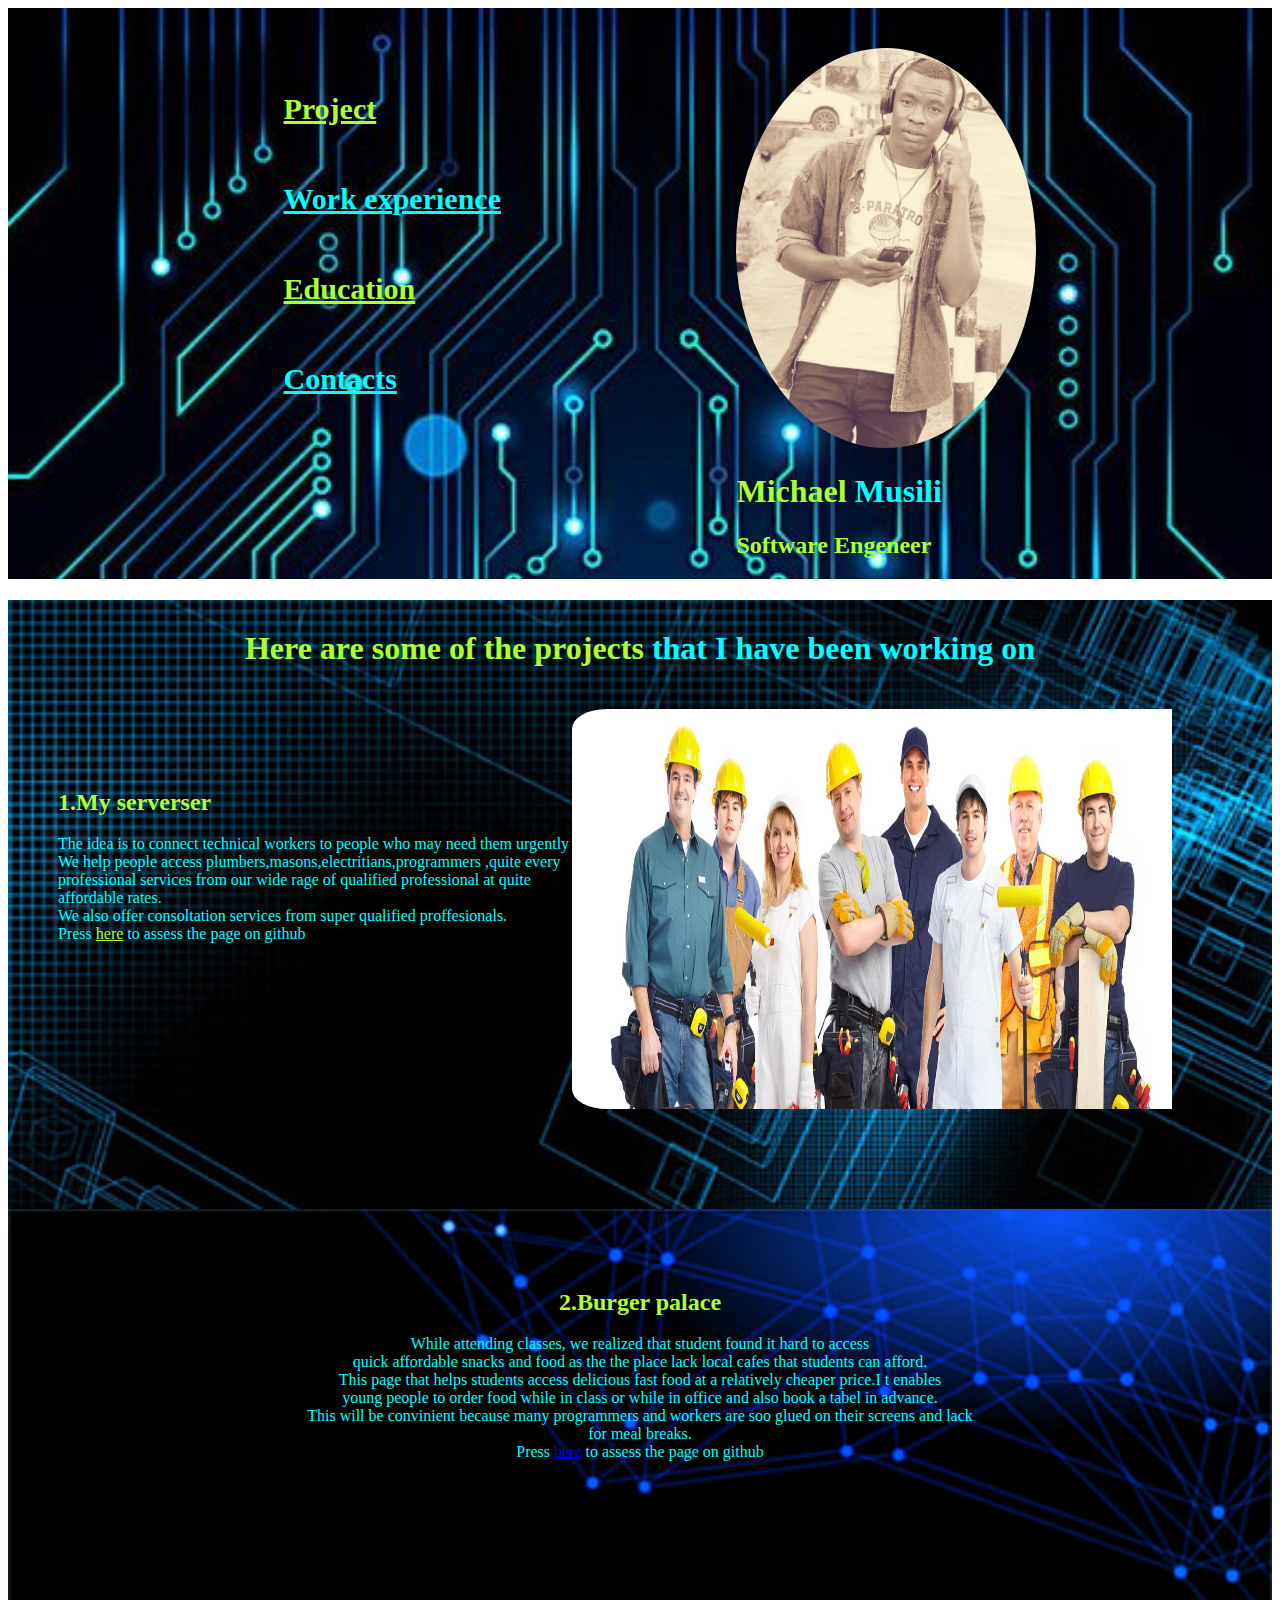
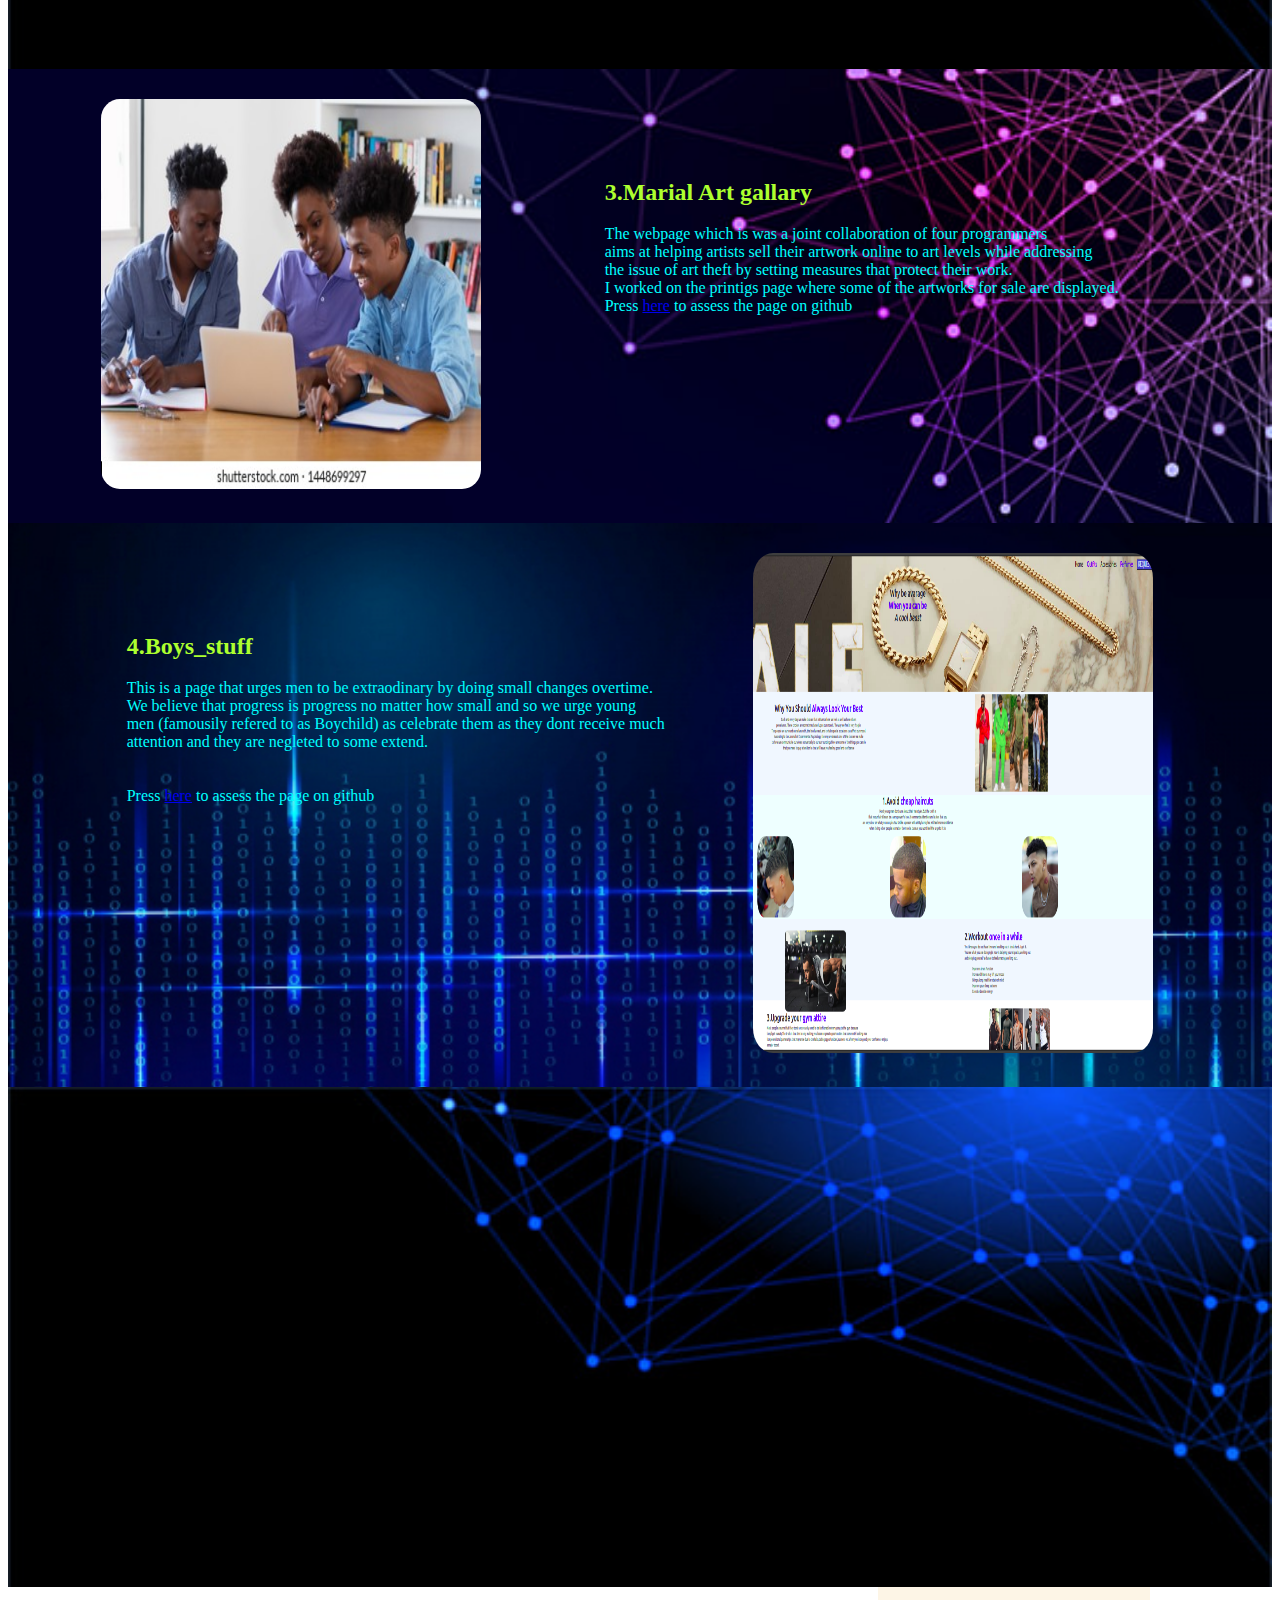
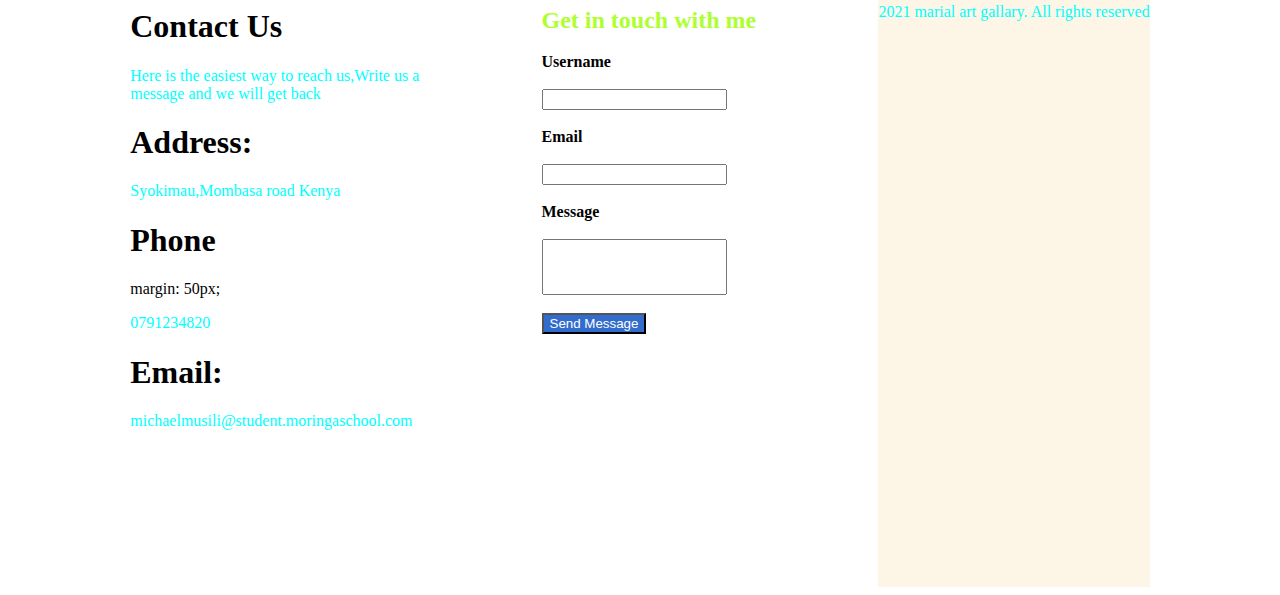
==== index.html @ eaadcfb4 "added styling" ====
<!DOCTYPE html>
<html lang="en">

<head>
    <meta charset="UTF-8">
    <meta http-equiv="X-UA-Compatible" content="IE=edge">
    <meta name="viewport" content="width=device-width, initial-scale=1.0">
    <link rel="stylesheet" href="index.css">
    <link rel="stylesheet" href="images/">
    <title>Michael_Musili</title>
</head>

<body>
    <div class="nav">
        <ul class="navbar">
            <li><a href="" style="color: greenyellow;"> Project</a></li>
            <li><a href="" style="color:  cyan;">Work experience</a></li>

            <li><a href="" style="color: greenyellow;">Education</a></li>
            <li><a href="" style="color: cyan;">Contacts</a></li>

        </ul>

        <div class="head">
            <img src="img1.jpg" alt="" style="border-radius: 50%; height: 400px;box-shadow: black;">
            <h1> <span style="color: greenyellow;">Michael</span> <span style="color: cyan;">Musili</span> </h1>
            <h2 style="color: greenyellow;">Software Engeneer</h2>

        </div>
    </div>
    <div class="projects">
        <div class="container1">
            <h1 class="header_main"> <span style="color: greenyellow;">Here are some of the projects</span> <span style="color: cyan;">that I have been working on</span>  </h1>
        
        <div class="projectA">
            <div class="content1">
                <h2 class="h2">1.My serverser</h2>
                <p class="p1">The idea is to connect technical workers to people who may need them urgently<br>
                    We help people access plumbers,masons,electritians,programmers ,quite every <br>
                    professional services from our wide rage of qualified professional at quite <br>
                    affordable rates. <br>
                    We also offer consoltation services from super qualified proffesionals. <br>
                    Press <a href="https://michael-musili.github.io/Boys_Stuff/" style="color: greenyellow;">here</a> to assess the page on github
                </p>
            </div>
            <div class="img1">
                <img src="tec.jpg" alt="" class="img1"
                    style="height: 400px;width: 600px;border-radius: 5%; padding-right: 100px;">

            </div>
        </div>

        </div>
        
        <div class="projectB">
            <div class="content2">
                <h2 class="h2">2.Burger palace</h2>
                <p class="p1">While attending classes, we realized that student found it hard to access <br>
                    quick affordable snacks and food as the the place lack local cafes that students can afford. <br>
                    This page that helps students access delicious fast food at a relatively cheaper price.I t enables
                    <br>
                    young people to order food while in class or while in office and also book a tabel in advance. <br>
                    This will be convinient because many programmers and workers are soo glued on their screens and lack
                    <br>
                    for meal breaks. <br>
                    Press <a href="https://michael-musili.github.io/Boys_Stuff/">here</a> to assess the page on github
                    <br>
                </p>


            </div>


        </div>
        <div class="projectC">
            <div class="img3">
                <img src="stude.jpg" alt="" class="img3" style="height: 390px;width: 380px;border-radius: 5%;">


            </div>
            <div class="content3">
                <h2 class="h2">3.Marial Art gallary </h2>
                <p class="p1">The webpage which is was a joint collaboration of four programmers <br>
                    aims at helping artists sell their artwork online to art levels while addressing <br>
                    the issue of art theft by setting measures that protect their work. <br>
                    I worked on the printigs page where some of the artworks for sale are displayed. <br>
                    Press <a href="https://michael-musili.github.io/Boys_Stuff/">here</a> to assess the page on github
                </p>
            </div>

        </div>


        <div class="projectD">
            <div class="content4">
                <h2 class="h2">4.Boys_stuff</h2>
                <p class="p1">This is a page that urges men to be extraodinary by doing small changes overtime.<br>
                    We believe that progress is progress no matter how small and so we urge young <br>
                    men (famousily refered to as Boychild) as celebrate them as they dont receive much <br>
                    attention and they are negleted to some extend. <br> <br> <br>
                    Press <a href="https://michael-musili.github.io/Boys_Stuff/">here</a> to assess the page on github
                </p>

            </div>
            <div class="img4">
                <img src="mk.png" alt="" class="img4" style="height: 500px;width: 400px;border-radius: 5%;">


            </div>

        </div>


    </div>
    <div class="sites">

    </div>
    
    <div class="end">
        <div class="contact">
            <h1>Contact Us</h1>
            <p>Here is the easiest way to reach us,Write us a<br>message and we will get back</p>
            <h1>Address:</h1>
            <p>Syokimau,Mombasa road Kenya</p>
            <h1>Phone</h1> margin: 50px;
            <p>0791234820</p>
            <h1>Email:</h1>
            <p>michaelmusili@student.moringaschool.com</p>
        </div>

        <div class="username">
            <h2>Get in touch with me</h2>
            <form action="/action_page.php">
                <label for="fname"><span><strong>Username</strong></span></label><br><br>
                <input type="text" id="fname" name="fname"><br><br>
                <label for="lname"><span><strong>Email</strong></span> </label><br><br>
                <input type="text" id="lname" name="lname"><br><br>
                <label for="lname"><span><strong>Message</strong></span> </label><br><br>
                <input type="text" id="lname" name="lname" style="height: 50px;"><br><br>
                <button style="text-align: center; color:white; background-color: rgb(50,108,205);">Send
                    Message</button>
            </form>
        </div>
        <div class="copyright">
            <p>2021 marial art gallary. All rights reserved</p>
        </div>
    </div>
    

</body>

</html>
---- index.css ----
.nav {
    display: flex;
    justify-content: space-evenly;
    padding-top: 40px;
    background-image: url(tech.jpg);
    background-size: cover;
    background-repeat: no-repeat;
}
.nav li a {
    line-height: 300%;
    font-size: 30px;
    font-weight: 700;
}
.header_main{
    text-align: center;
    padding-top: 30px;
}
.content1{
    padding-top: 60px;
}
.serverser{
    color: greenyellow;
}
.p2{
    color: cyan;
}
.container1{

    background-image: url(bac2.jpg);
    background-repeat: no-repeat;
    background-size: cover;

}

.projectA {
    height: 500px;
    display: flex;
    padding-left: 50px;
    padding-top: 20px;
    justify-content: space-between;
}

.projectB {
    background-image: url(bck3.jpg);
    background-repeat: no-repeat;
    background-size: cover;
    height: 400px;
    text-align: center;
    padding-top: 60px;

}
h2{
    color: greenyellow;
}
p{
    color: cyan;
}
.projectC {
    background-image: url(bg2.jpg);
    background-repeat: no-repeat;
    background-size: cover;
    display: flex;
    justify-content: space-evenly;
    padding: 30px;
}

.content3 {

    padding: 60px;
}

.projectD {
    background-image: url(bck5.jpg);
    background-repeat: no-repeat;
    background-size: cover;
    display: flex;
    justify-content: space-evenly;
    padding: 30px;
}

.content4 {
    padding-top: 60px;
}
.sites{
    background-image:url( bck3.jpg) ;
    background-repeat: no-repeat;
    background-size: cover;
    height: 500px;
}

.footer {
    height: -20px;
    padding: 10px;
    text-align: center;
    color: white;
    font-size: 8px;
    border: 1px black;
    padding-top: 10px;
    width: 100%;
}

.end {
    background-image: url(back7.jpg);
    background-repeat: no-repeat;
    background-size: cover;
    height: 600px;
    display: flex;
    justify-content: space-evenly;
}

.footer {
    background-color: rgb(16, 29, 55);
    height: -50px;
    padding: 10px;
    text-align: center;
    color: white;
    font-size: x-small;
}
.copyright{
    background-color: oldlace;
    text-align: center;
}
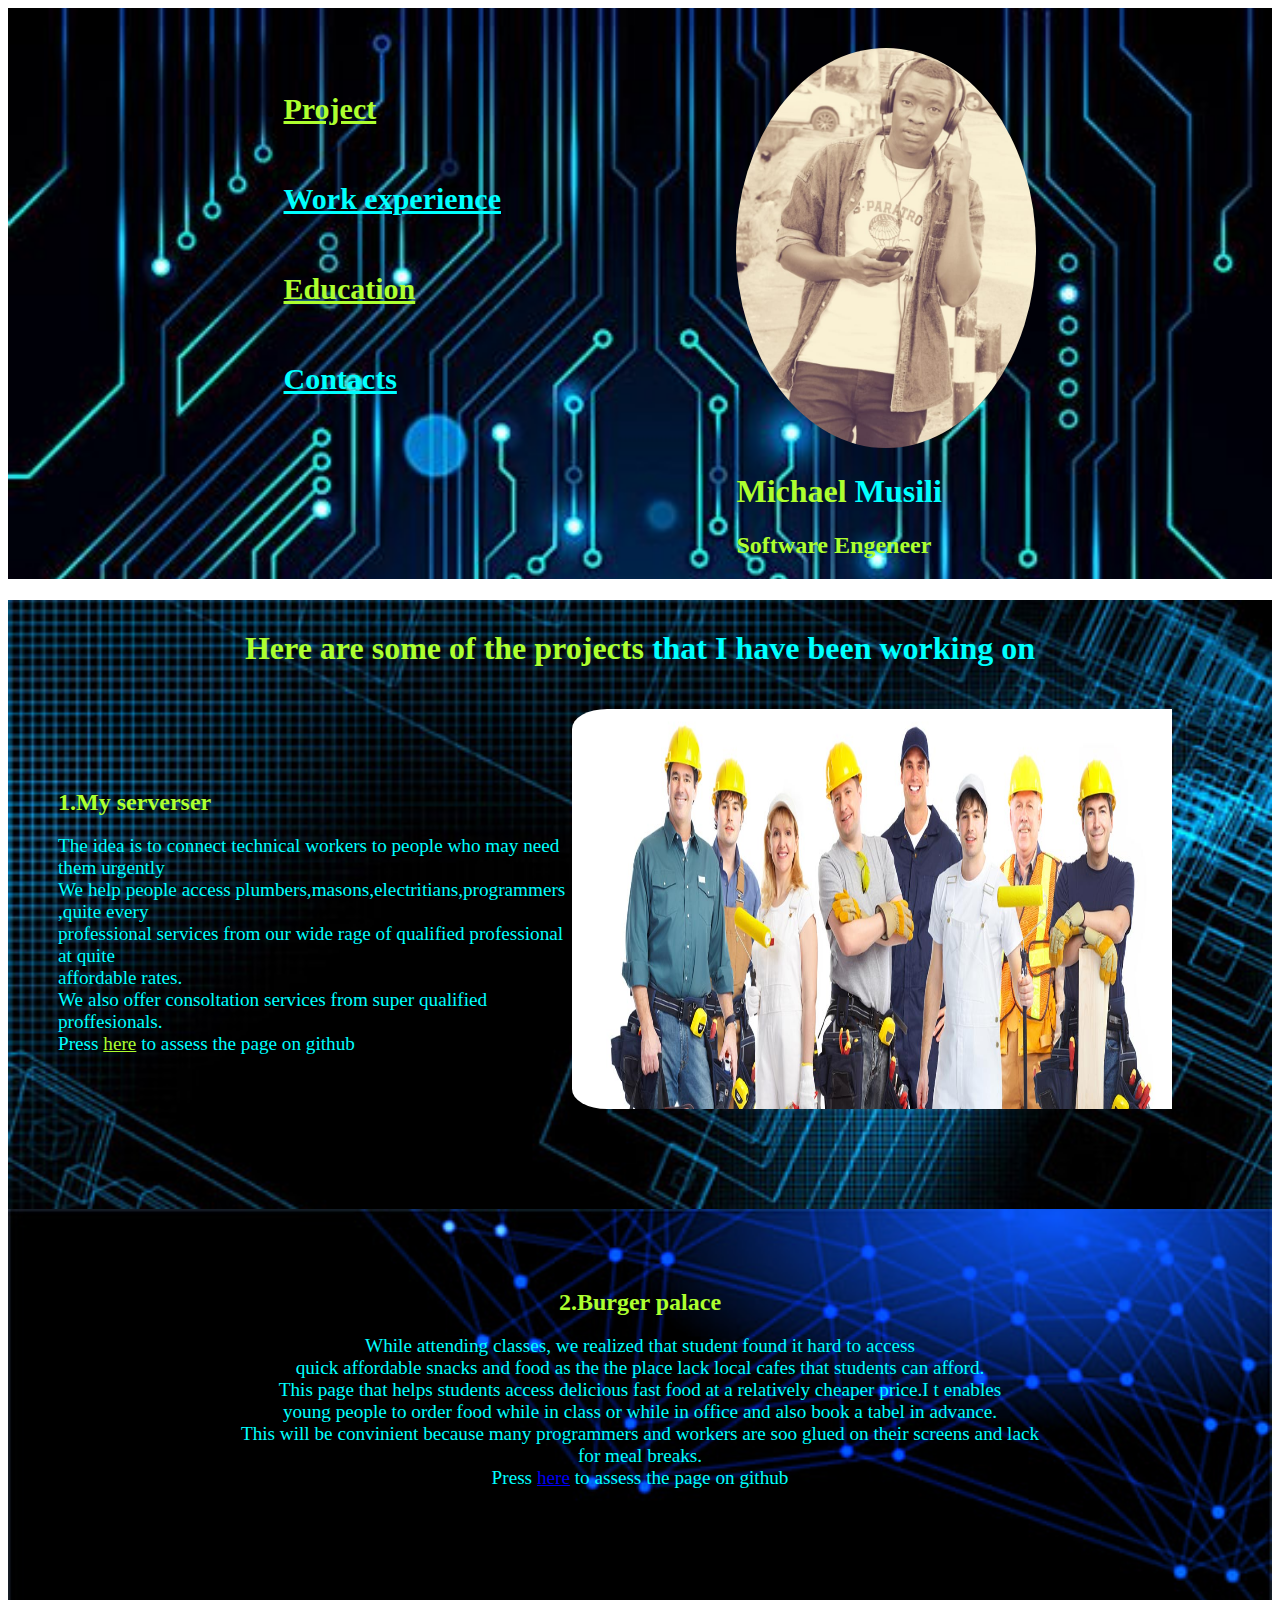
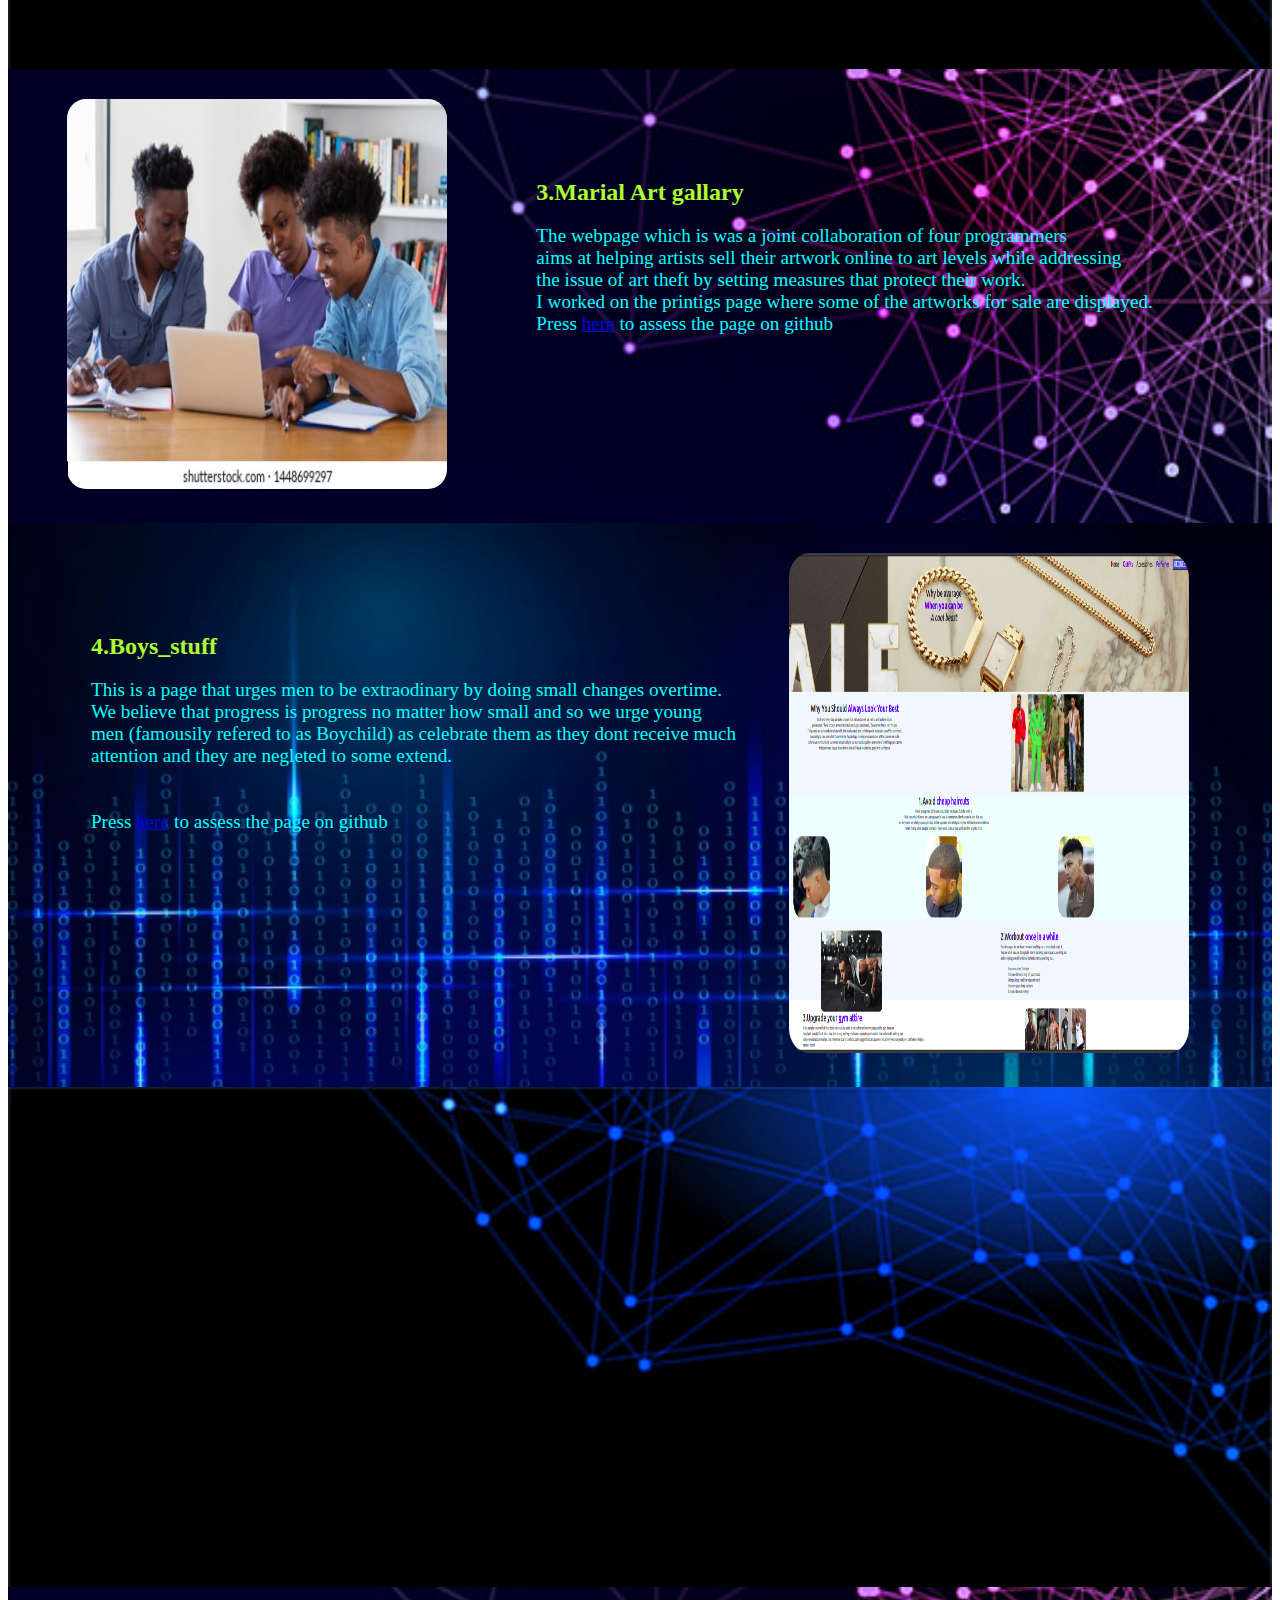
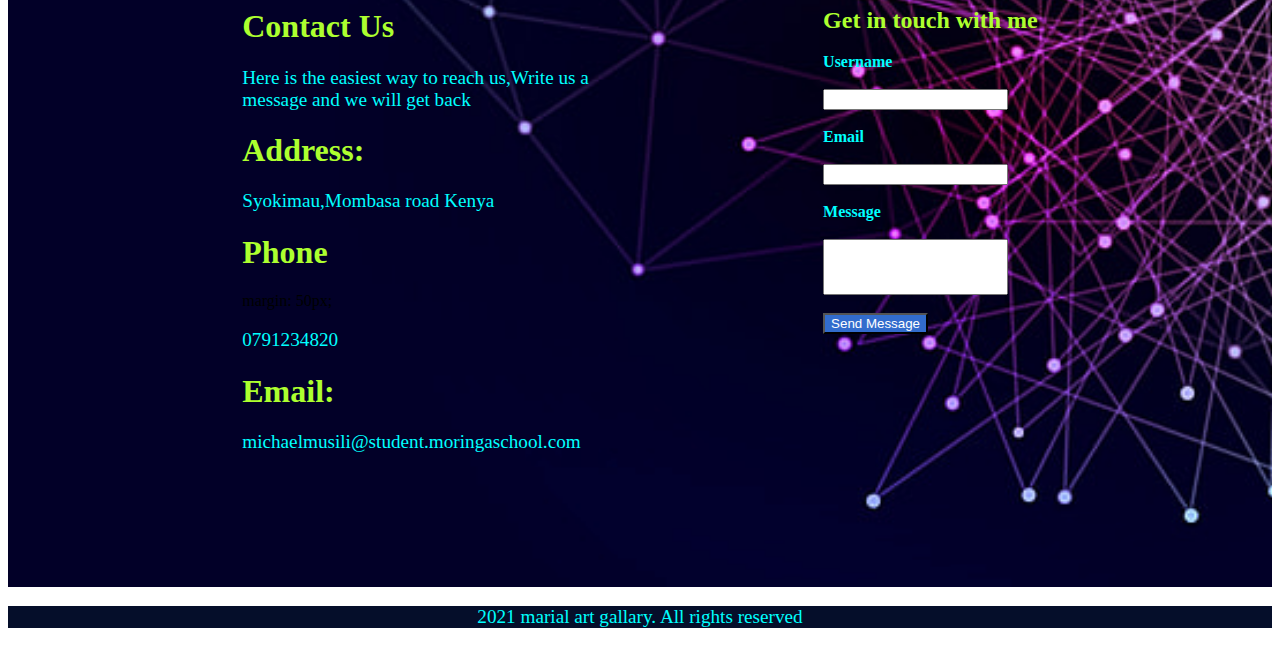
==== commit f0dbb344: "added styling and increased font size" ====
--- a/index.html
+++ b/index.html
@@ -7,6 +7,7 @@
     <meta name="viewport" content="width=device-width, initial-scale=1.0">
     <link rel="stylesheet" href="index.css">
     <link rel="stylesheet" href="images/">
+    
     <title>Michael_Musili</title>
 </head>
 
@@ -118,32 +119,37 @@
     
     <div class="end">
         <div class="contact">
-            <h1>Contact Us</h1>
+            <h1 class="h1">Contact Us</h1>
             <p>Here is the easiest way to reach us,Write us a<br>message and we will get back</p>
-            <h1>Address:</h1>
+            <h1 class="h1">Address:</h1>
             <p>Syokimau,Mombasa road Kenya</p>
-            <h1>Phone</h1> margin: 50px;
+            <h1 class="h1">Phone</h1> margin: 50px;
             <p>0791234820</p>
-            <h1>Email:</h1>
+            <h1 class="h1">Email:</h1>
             <p>michaelmusili@student.moringaschool.com</p>
         </div>
 
         <div class="username">
             <h2>Get in touch with me</h2>
-            <form action="/action_page.php">
-                <label for="fname"><span><strong>Username</strong></span></label><br><br>
-                <input type="text" id="fname" name="fname"><br><br>
-                <label for="lname"><span><strong>Email</strong></span> </label><br><br>
-                <input type="text" id="lname" name="lname"><br><br>
-                <label for="lname"><span><strong>Message</strong></span> </label><br><br>
-                <input type="text" id="lname" name="lname" style="height: 50px;"><br><br>
-                <button style="text-align: center; color:white; background-color: rgb(50,108,205);">Send
-                    Message</button>
-            </form>
+            <div class="label">
+                <form action="/action_page.php">
+                    <label for="fname"><span><strong>Username</strong></span></label><br><br>
+                    <input type="text" id="fname" name="fname"><br><br>
+                    <label for="lname"><span><strong>Email</strong></span> </label><br><br>
+                    <input type="text" id="lname" name="lname"><br><br>
+                    <label for="lname"><span><strong>Message</strong></span> </label><br><br>
+                    <input type="text" id="lname" name="lname" style="height: 50px;"><br><br>
+                    <button style="text-align: center; color:white; background-color: rgb(50,108,205);">Send
+                        Message</button>
+                </form>
+
+            </div>
+            
         </div>
-        <div class="copyright">
-            <p>2021 marial art gallary. All rights reserved</p>
-        </div>
+       
+    </div>
+    <div class="copyright">
+        <p>2021 marial art gallary. All rights reserved</p>
     </div>
     
 
--- a/index.css
+++ b/index.css
@@ -1,3 +1,6 @@
+body{
+    
+}
 .nav {
     display: flex;
     justify-content: space-evenly;
@@ -5,26 +8,34 @@
     background-image: url(tech.jpg);
     background-size: cover;
     background-repeat: no-repeat;
+
+    
 }
+
 .nav li a {
     line-height: 300%;
     font-size: 30px;
     font-weight: 700;
 }
-.header_main{
+
+.header_main {
     text-align: center;
     padding-top: 30px;
 }
-.content1{
+
+.content1 {
     padding-top: 60px;
 }
-.serverser{
+
+.serverser {
     color: greenyellow;
 }
-.p2{
+
+.p2 {
     color: cyan;
 }
-.container1{
+
+.container1 {
 
     background-image: url(bac2.jpg);
     background-repeat: no-repeat;
@@ -49,12 +60,17 @@
     padding-top: 60px;
 
 }
-h2{
+
+h2 {
     color: greenyellow;
+    
 }
-p{
+
+p {
     color: cyan;
+    font-size: larger;
 }
+
 .projectC {
     background-image: url(bg2.jpg);
     background-repeat: no-repeat;
@@ -81,8 +97,9 @@
 .content4 {
     padding-top: 60px;
 }
-.sites{
-    background-image:url( bck3.jpg) ;
+
+.sites {
+    background-image: url(bck3.jpg);
     background-repeat: no-repeat;
     background-size: cover;
     height: 500px;
@@ -100,7 +117,7 @@
 }
 
 .end {
-    background-image: url(back7.jpg);
+    background-image: url(bg2.jpg);
     background-repeat: no-repeat;
     background-size: cover;
     height: 600px;
@@ -108,15 +125,24 @@
     justify-content: space-evenly;
 }
 
+.label {
+    color: cyan;
+}
+.h1{
+    color: greenyellow;
+}
+
 .footer {
-    background-color: rgb(16, 29, 55);
     height: -50px;
     padding: 10px;
     text-align: center;
     color: white;
     font-size: x-small;
 }
-.copyright{
-    background-color: oldlace;
+
+.copyright {
+    background-color: rgb(5,14,42);
+    background-size: cover;
     text-align: center;
+    padding: 0px;
 }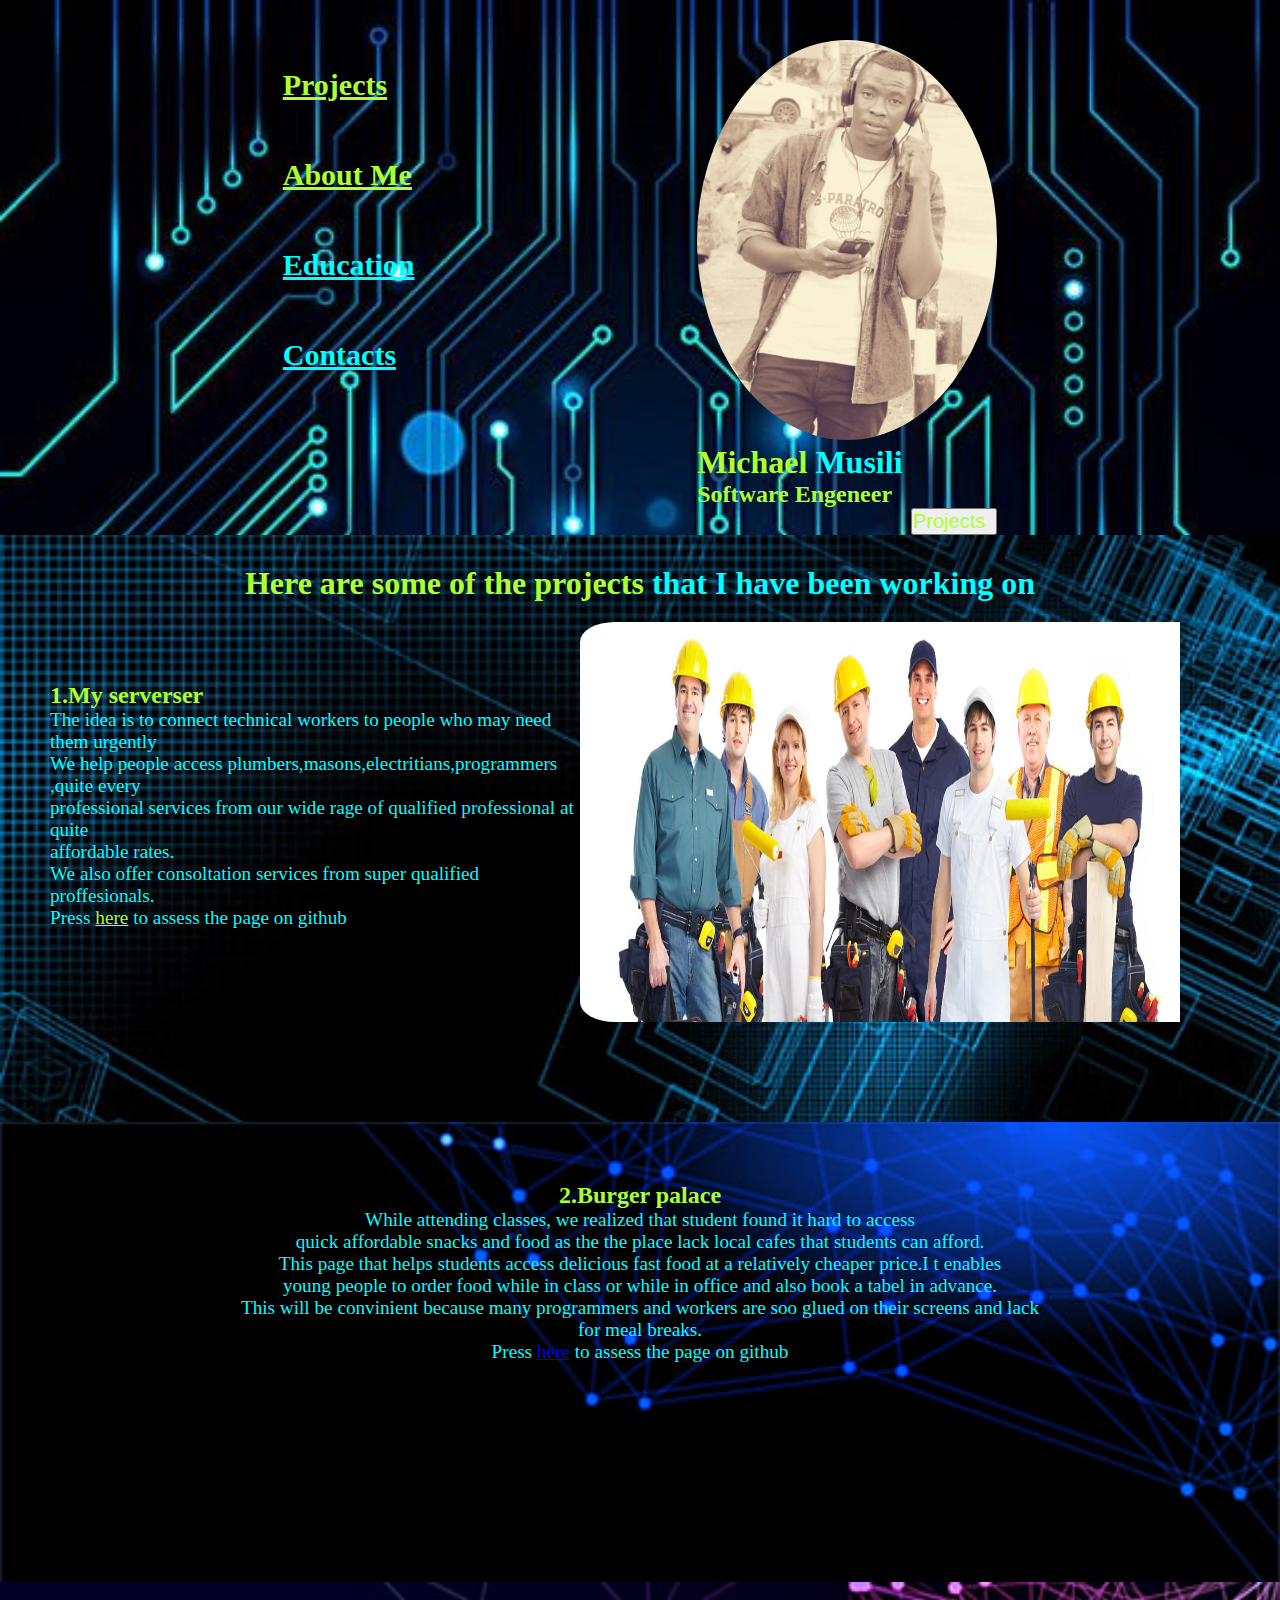
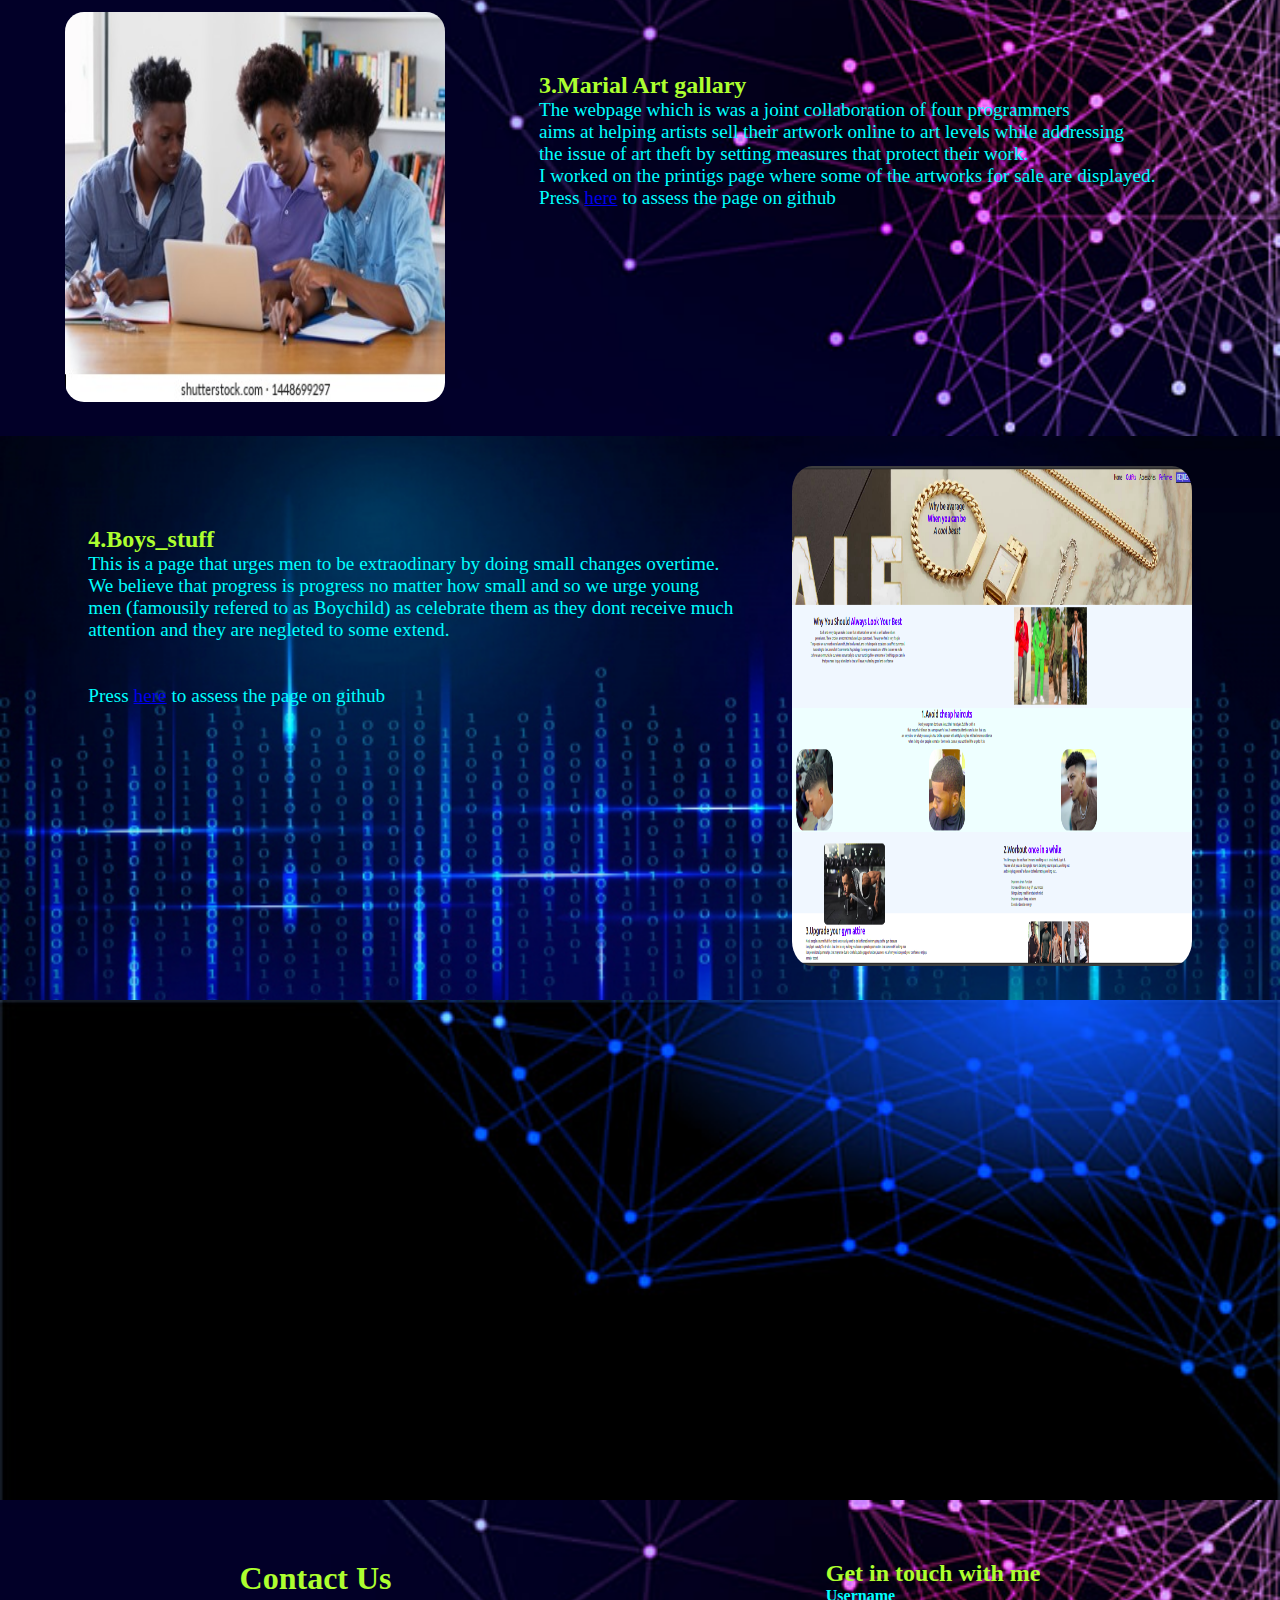
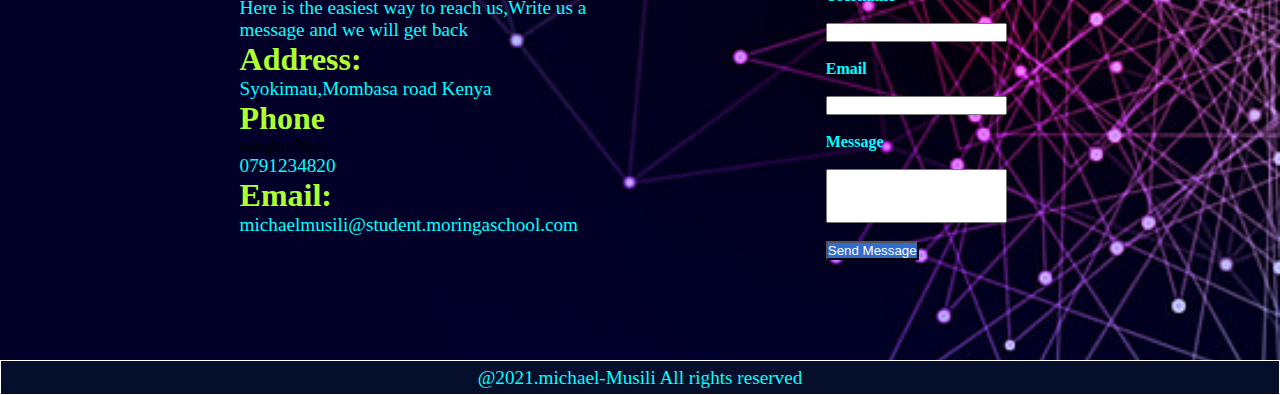
==== commit e971e18a: "added :hover to the navbar." ====
--- a/index.html
+++ b/index.html
@@ -7,52 +7,75 @@
     <meta name="viewport" content="width=device-width, initial-scale=1.0">
     <link rel="stylesheet" href="index.css">
     <link rel="stylesheet" href="images/">
-    
-    <title>Michael_Musili</title>
+    <link rel="stylesheet" href="projects.html">
+
+
+    <title>Projects</title>
 </head>
 
 <body>
-    <div class="nav">
-        <ul class="navbar">
-            <li><a href="" style="color: greenyellow;"> Project</a></li>
-            <li><a href="" style="color:  cyan;">Work experience</a></li>
 
-            <li><a href="" style="color: greenyellow;">Education</a></li>
-            <li><a href="" style="color: cyan;">Contacts</a></li>
-
-        </ul>
-
-        <div class="head">
-            <img src="img1.jpg" alt="" style="border-radius: 50%; height: 400px;box-shadow: black;">
-            <h1> <span style="color: greenyellow;">Michael</span> <span style="color: cyan;">Musili</span> </h1>
-            <h2 style="color: greenyellow;">Software Engeneer</h2>
+    <div class="Header">
+        <div class="logo">
 
         </div>
-    </div>
-    <div class="projects">
-        <div class="container1">
-            <h1 class="header_main"> <span style="color: greenyellow;">Here are some of the projects</span> <span style="color: cyan;">that I have been working on</span>  </h1>
-        
-        <div class="projectA">
-            <div class="content1">
-                <h2 class="h2">1.My serverser</h2>
-                <p class="p1">The idea is to connect technical workers to people who may need them urgently<br>
-                    We help people access plumbers,masons,electritians,programmers ,quite every <br>
-                    professional services from our wide rage of qualified professional at quite <br>
-                    affordable rates. <br>
-                    We also offer consoltation services from super qualified proffesionals. <br>
-                    Press <a href="https://michael-musili.github.io/Boys_Stuff/" style="color: greenyellow;">here</a> to assess the page on github
-                </p>
+        <div class="nav">
+
+            <div class="navbar">
+                <div class="navbar1">
+                    <ul class="l1">
+                        <li><a href="index.html" style="color: greenyellow;cursor: pointer;">Projects</a></li>
+                        <li><a href="aboutme.html" style="color:  greenyellow;" class="li">About Me</a></li>
+                    </ul>
+
+                </div>
+                <div class="navbar2">
+                    <ul>
+                        <li><a href="index.html" style="color: cyan;cursor: pointer;">Education</a></li>
+                        <li><a href="aboutme.html" style="color:  cyan;">Contacts</a></li>
+                    </ul>
+                </div>
+
             </div>
-            <div class="img1">
-                <img src="tec.jpg" alt="" class="img1"
-                    style="height: 400px;width: 600px;border-radius: 5%; padding-right: 100px;">
+
+
+            <div class="head">
+                <img src="images/img1.jpg" alt="" style="border-radius: 50%; height: 400px;box-shadow: black;">
+                <h1> <span style="color: greenyellow;">Michael</span> <span style="color: cyan;">Musili</span> </h1>
+                <h2 style="color: greenyellow;">Software Engeneer</h2>
+
+                <button class="buttonA">Projects</button>
 
             </div>
         </div>
 
+    </div>
+    <div class="projects">
+        <div class="container1">
+            <h1 class="header_main"> <span style="color: greenyellow;">Here are some of the projects</span> <span
+                    style="color: cyan;">that I have been working on</span> </h1>
+
+            <div class="projectA">
+                <div class="content1">
+                    <h2 class="h2">1.My serverser</h2>
+                    <p class="p1">The idea is to connect technical workers to people who may need them urgently<br>
+                        We help people access plumbers,masons,electritians,programmers ,quite every <br>
+                        professional services from our wide rage of qualified professional at quite <br>
+                        affordable rates. <br>
+                        We also offer consoltation services from super qualified proffesionals. <br>
+                        Press <a href="https://michael-musili.github.io/Boys_Stuff/"
+                            style="color: greenyellow;">here</a> to assess the page on github
+                    </p>
+                </div>
+                <div class="img1">
+                    <img src="images/tec.jpg" alt="" class="img1"
+                        style="height: 400px;width: 600px;border-radius: 5%; padding-right: 100px;">
+
+                </div>
+            </div>
+
         </div>
-        
+
         <div class="projectB">
             <div class="content2">
                 <h2 class="h2">2.Burger palace</h2>
@@ -75,7 +98,7 @@
         </div>
         <div class="projectC">
             <div class="img3">
-                <img src="stude.jpg" alt="" class="img3" style="height: 390px;width: 380px;border-radius: 5%;">
+                <img src="images/stude.jpg" alt="" class="img3" style="height: 390px;width: 380px;border-radius: 5%;">
 
 
             </div>
@@ -104,7 +127,7 @@
 
             </div>
             <div class="img4">
-                <img src="mk.png" alt="" class="img4" style="height: 500px;width: 400px;border-radius: 5%;">
+                <img src="images/mk.png" alt="" class="img4" style="height: 500px;width: 400px;border-radius: 5%;">
 
 
             </div>
@@ -116,7 +139,7 @@
     <div class="sites">
 
     </div>
-    
+
     <div class="end">
         <div class="contact">
             <h1 class="h1">Contact Us</h1>
@@ -144,14 +167,14 @@
                 </form>
 
             </div>
-            
+
         </div>
-       
+
     </div>
     <div class="copyright">
-        <p>2021 marial art gallary. All rights reserved</p>
+        <p>@2021.michael-Musili All rights reserved</p>
     </div>
-    
+
 
 </body>
 
--- a/index.css
+++ b/index.css
@@ -1,21 +1,48 @@
-body{
-    
+*{
+    margin: 0;
+    padding: 0;
+    ;
+
 }
 .nav {
     display: flex;
     justify-content: space-evenly;
     padding-top: 40px;
-    background-image: url(tech.jpg);
+    background-image: url(images/tech.jpg);
     background-size: cover;
     background-repeat: no-repeat;
 
     
 }
 
+.navbar1 ul li:hover{
+    background-color: cyan;
+    border-radius: 30%;
+}
+.navbar2 ul li:hover{
+    background-color: greenyellow;
+    border-radius: 30%;
+}
+.l2 li:hover{
+    background-color: greenyellow;
+    background-size: cover;
+}
+
 .nav li a {
     line-height: 300%;
     font-size: 30px;
     font-weight: 700;
+}
+.nav l a {
+    line-height: 300%;
+    font-size: 30px;
+    font-weight: 700;
+}
+.buttonA{
+    float: right;
+    padding-right: 10px;
+    font-size: 20px;
+    color: greenyellow;
 }
 
 .header_main {
@@ -37,7 +64,7 @@
 
 .container1 {
 
-    background-image: url(bac2.jpg);
+    background-image: url(images/bac2.jpg);
     background-repeat: no-repeat;
     background-size: cover;
 
@@ -52,7 +79,7 @@
 }
 
 .projectB {
-    background-image: url(bck3.jpg);
+    background-image: url(images/bck3.jpg);
     background-repeat: no-repeat;
     background-size: cover;
     height: 400px;
@@ -72,7 +99,7 @@
 }
 
 .projectC {
-    background-image: url(bg2.jpg);
+    background-image: url(images/bg2.jpg);
     background-repeat: no-repeat;
     background-size: cover;
     display: flex;
@@ -86,7 +113,7 @@
 }
 
 .projectD {
-    background-image: url(bck5.jpg);
+    background-image: url(images/bck5.jpg);
     background-repeat: no-repeat;
     background-size: cover;
     display: flex;
@@ -99,7 +126,7 @@
 }
 
 .sites {
-    background-image: url(bck3.jpg);
+    background-image: url(images/bck3.jpg);
     background-repeat: no-repeat;
     background-size: cover;
     height: 500px;
@@ -117,12 +144,13 @@
 }
 
 .end {
-    background-image: url(bg2.jpg);
+    background-image: url(images/bg2.jpg);
     background-repeat: no-repeat;
     background-size: cover;
-    height: 600px;
+    height: 400px;
     display: flex;
     justify-content: space-evenly;
+    padding-top: 60px;
 }
 
 .label {
@@ -144,5 +172,8 @@
     background-color: rgb(5,14,42);
     background-size: cover;
     text-align: center;
-    padding: 0px;
+    padding-top: 6px;
+    margin: 1px;
+    color: rgb(198,111,216);
+    height: 27px;
 }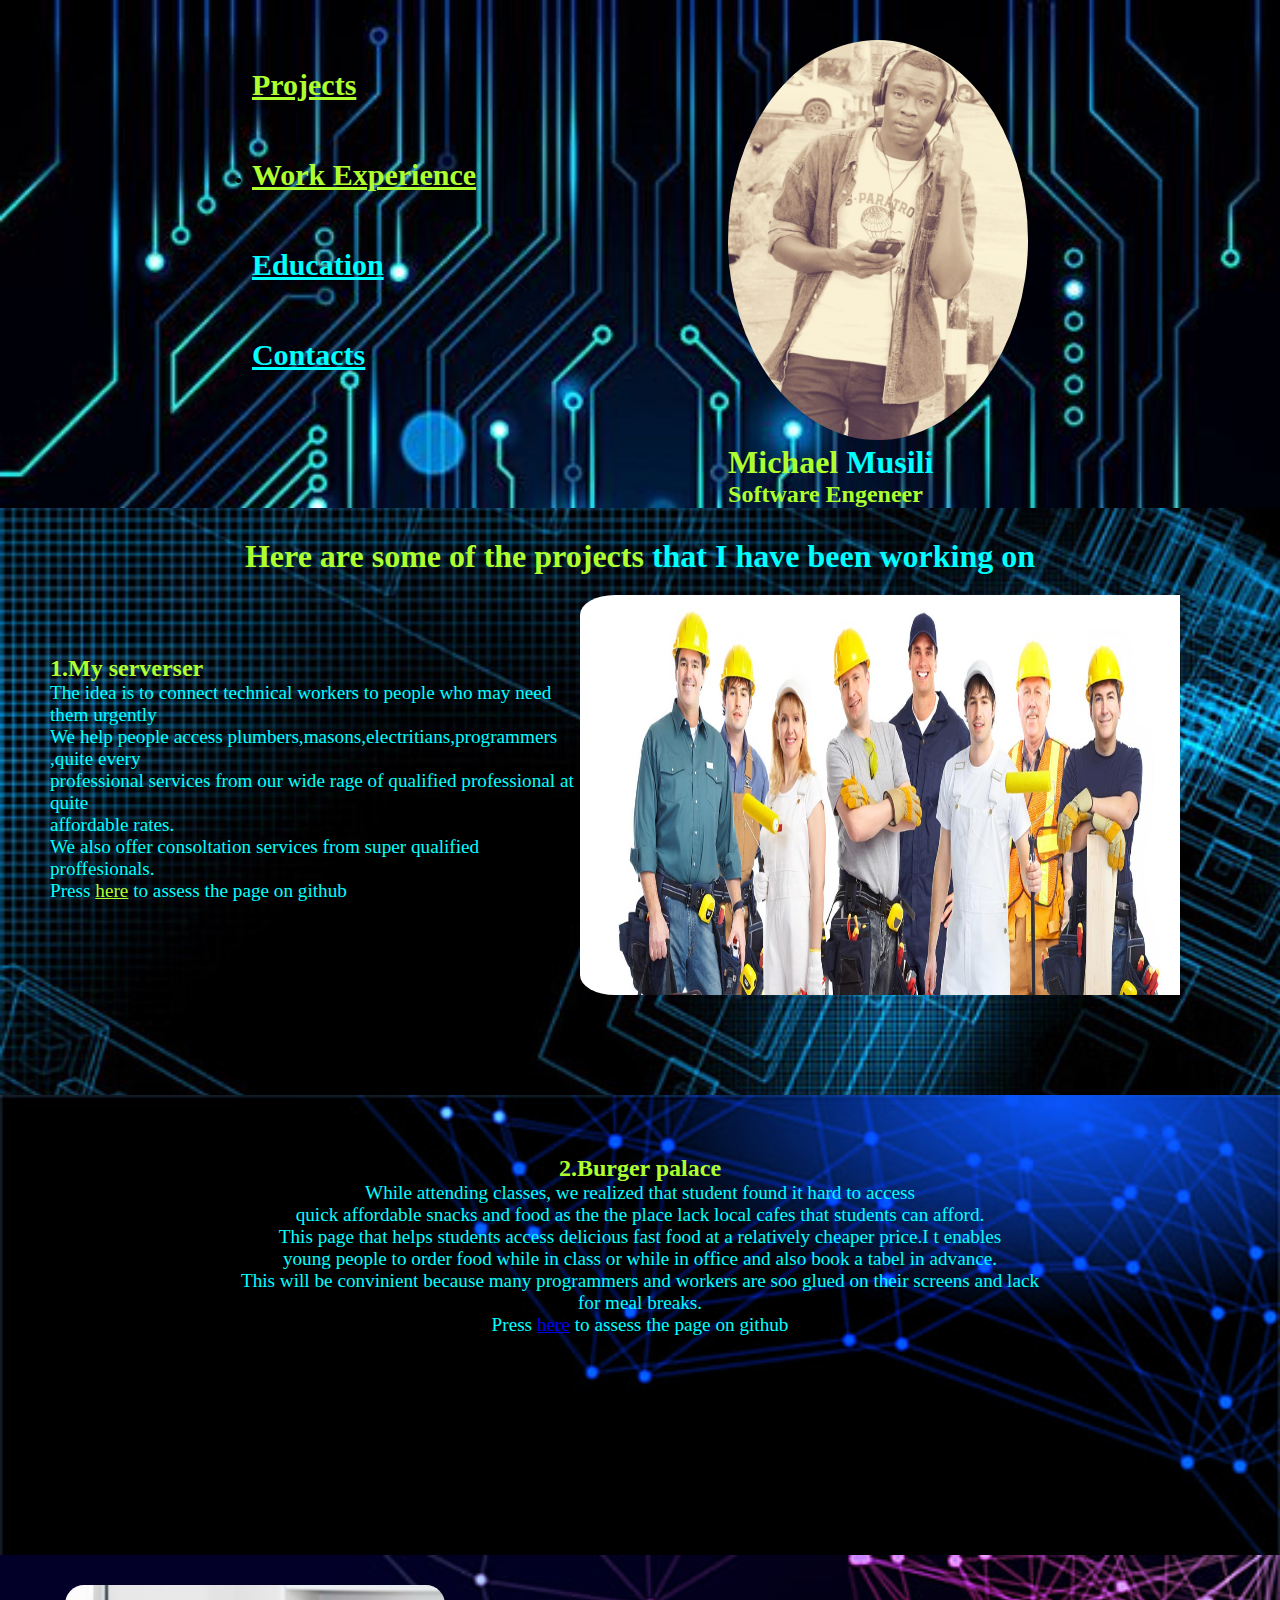
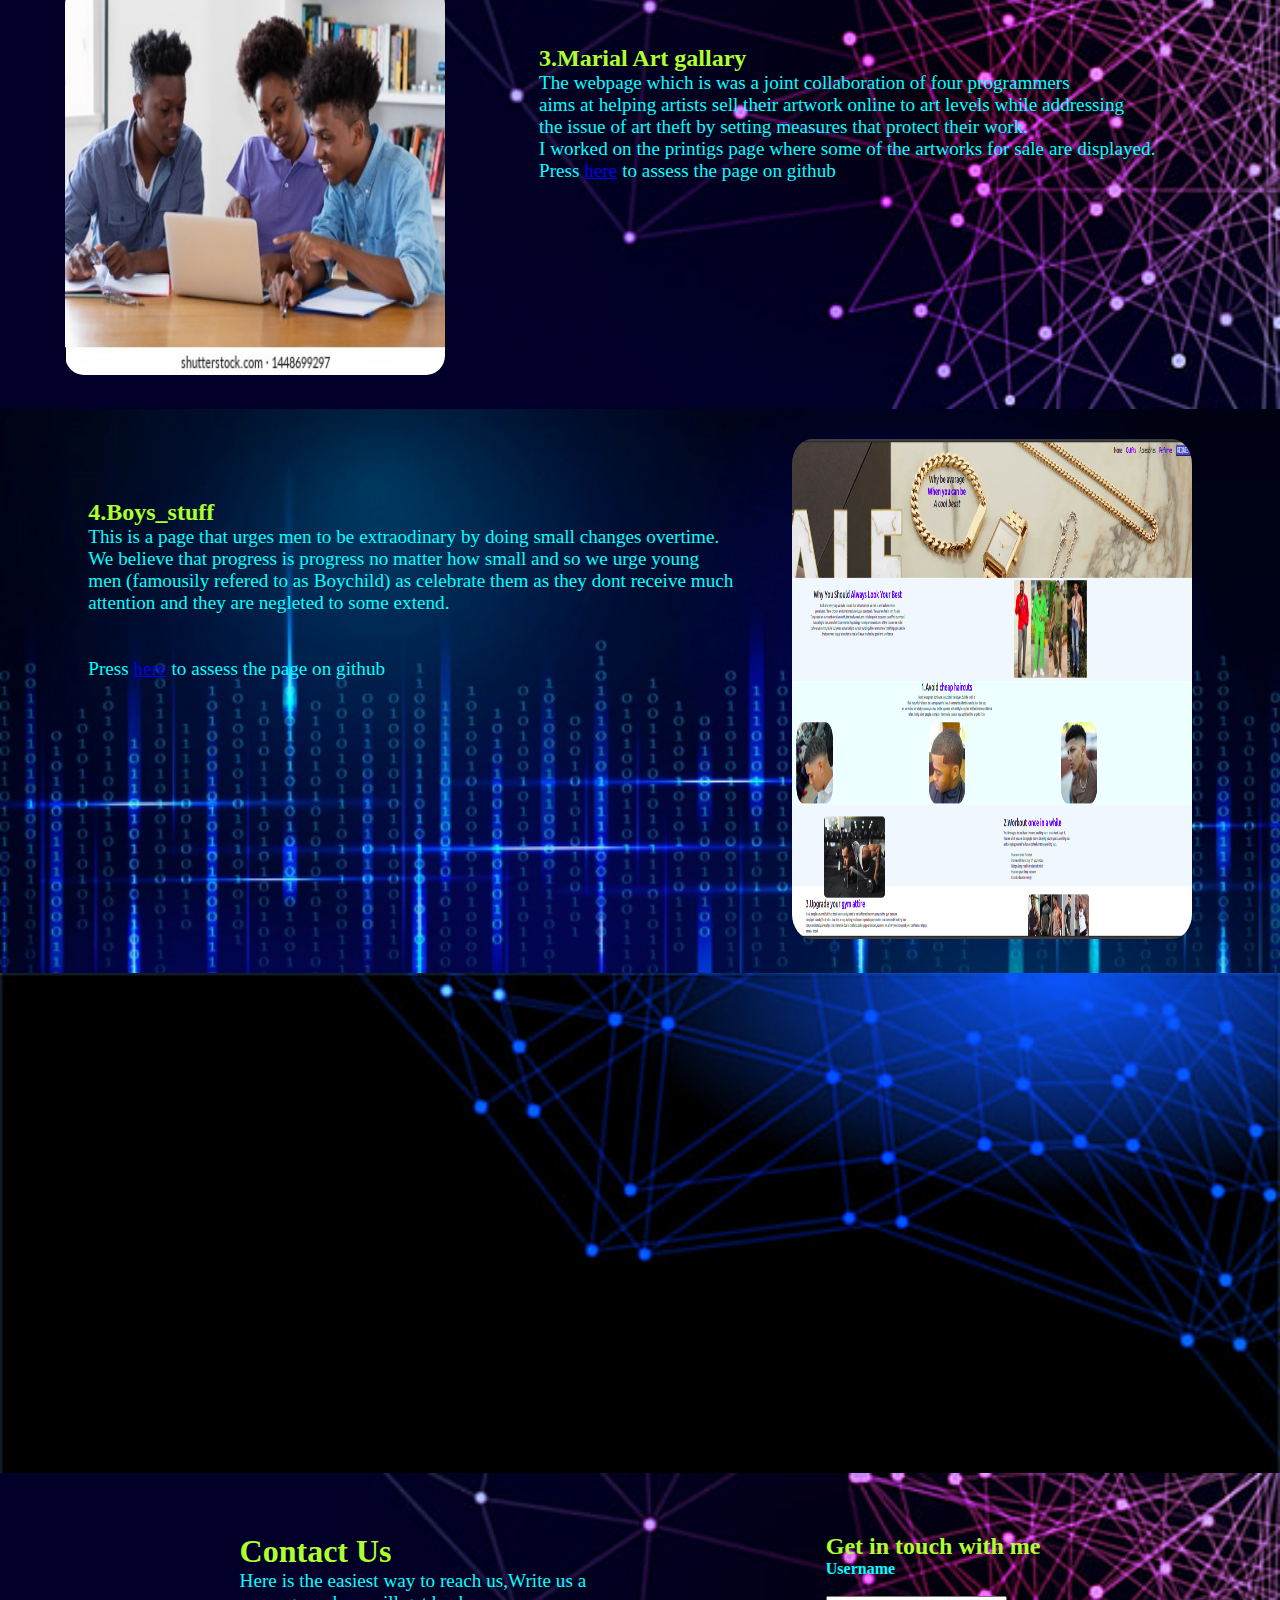
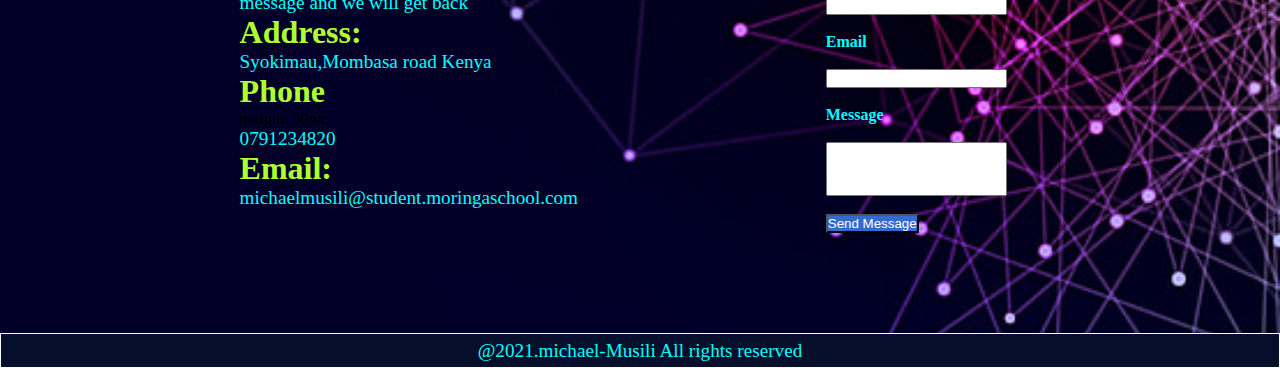
==== commit 8d82b6e9: "added the header" ====
--- a/index.html
+++ b/index.html
@@ -25,7 +25,7 @@
                 <div class="navbar1">
                     <ul class="l1">
                         <li><a href="index.html" style="color: greenyellow;cursor: pointer;">Projects</a></li>
-                        <li><a href="aboutme.html" style="color:  greenyellow;" class="li">About Me</a></li>
+                        <li><a href="aboutme.html" style="color:  greenyellow;" class="li">Work Experience</a></li>
                     </ul>
 
                 </div>
@@ -44,8 +44,7 @@
                 <h1> <span style="color: greenyellow;">Michael</span> <span style="color: cyan;">Musili</span> </h1>
                 <h2 style="color: greenyellow;">Software Engeneer</h2>
 
-                <button class="buttonA">Projects</button>
-
+            
             </div>
         </div>
 
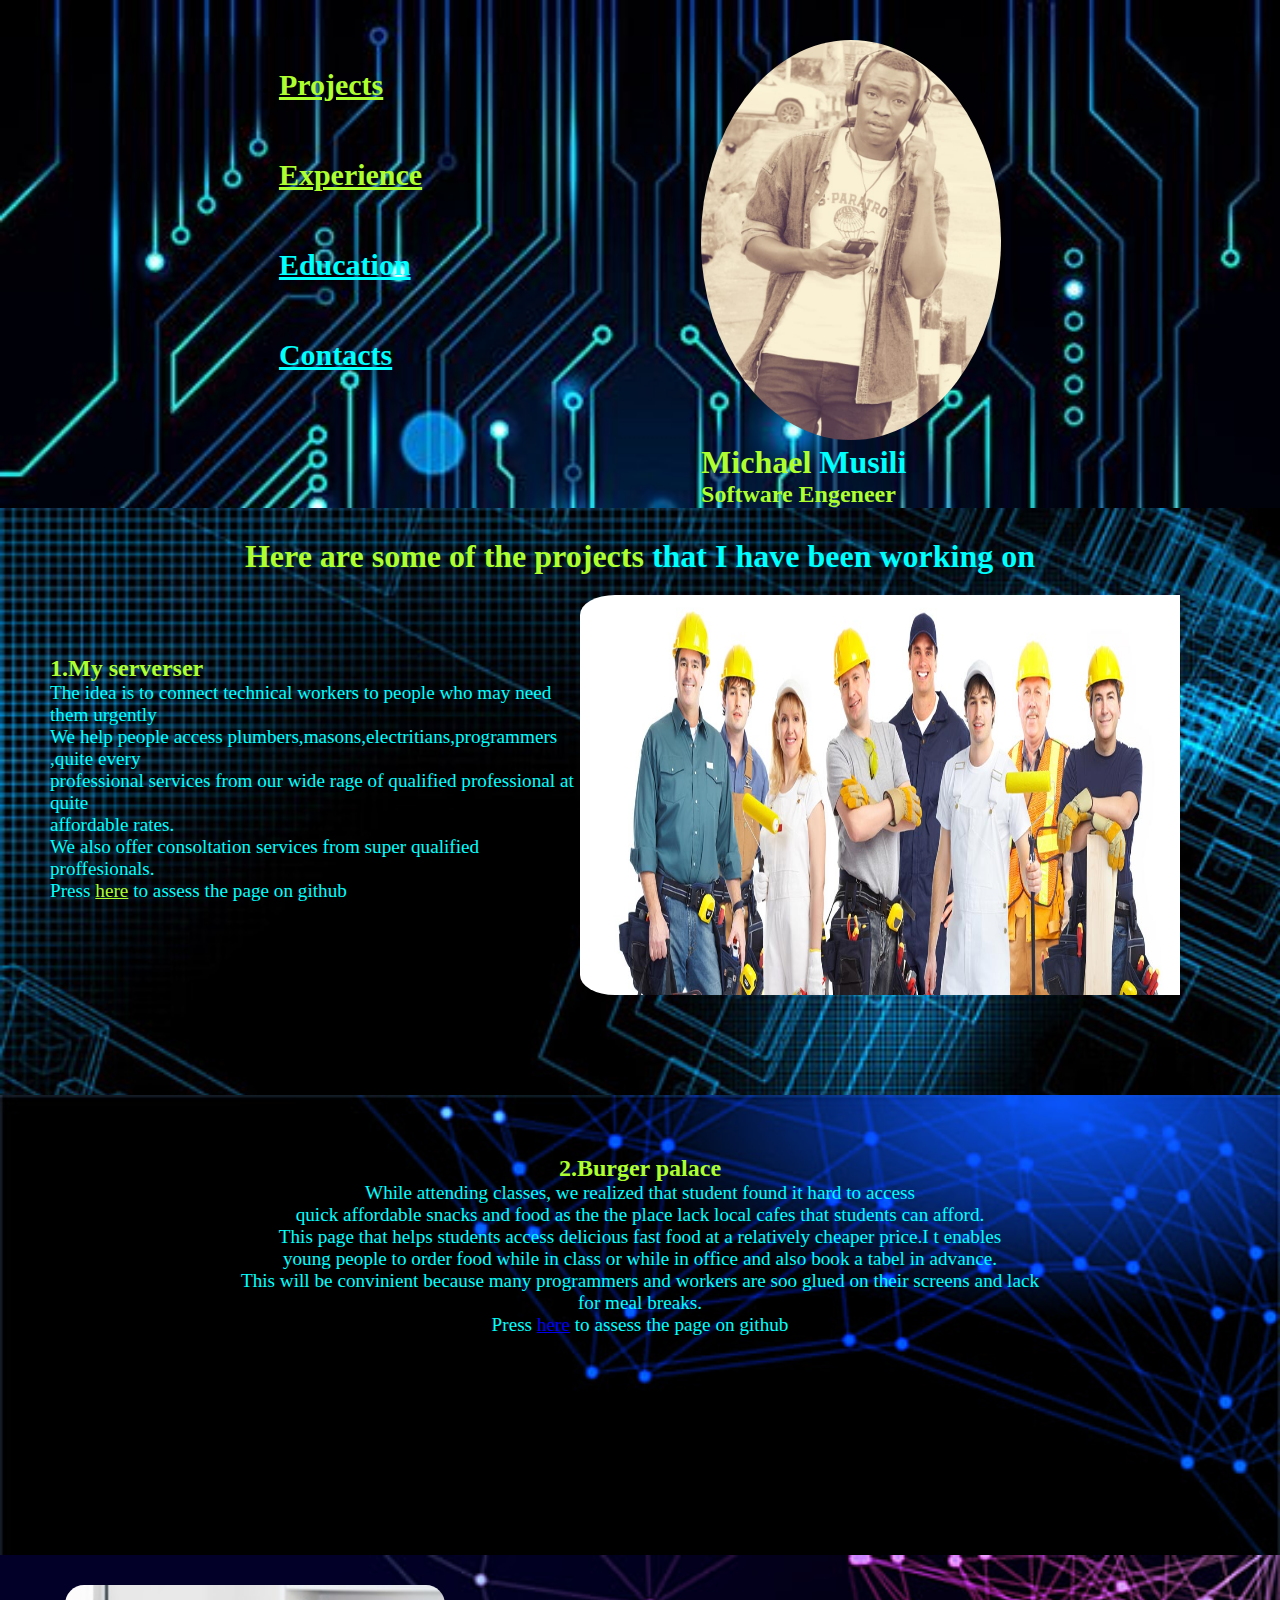
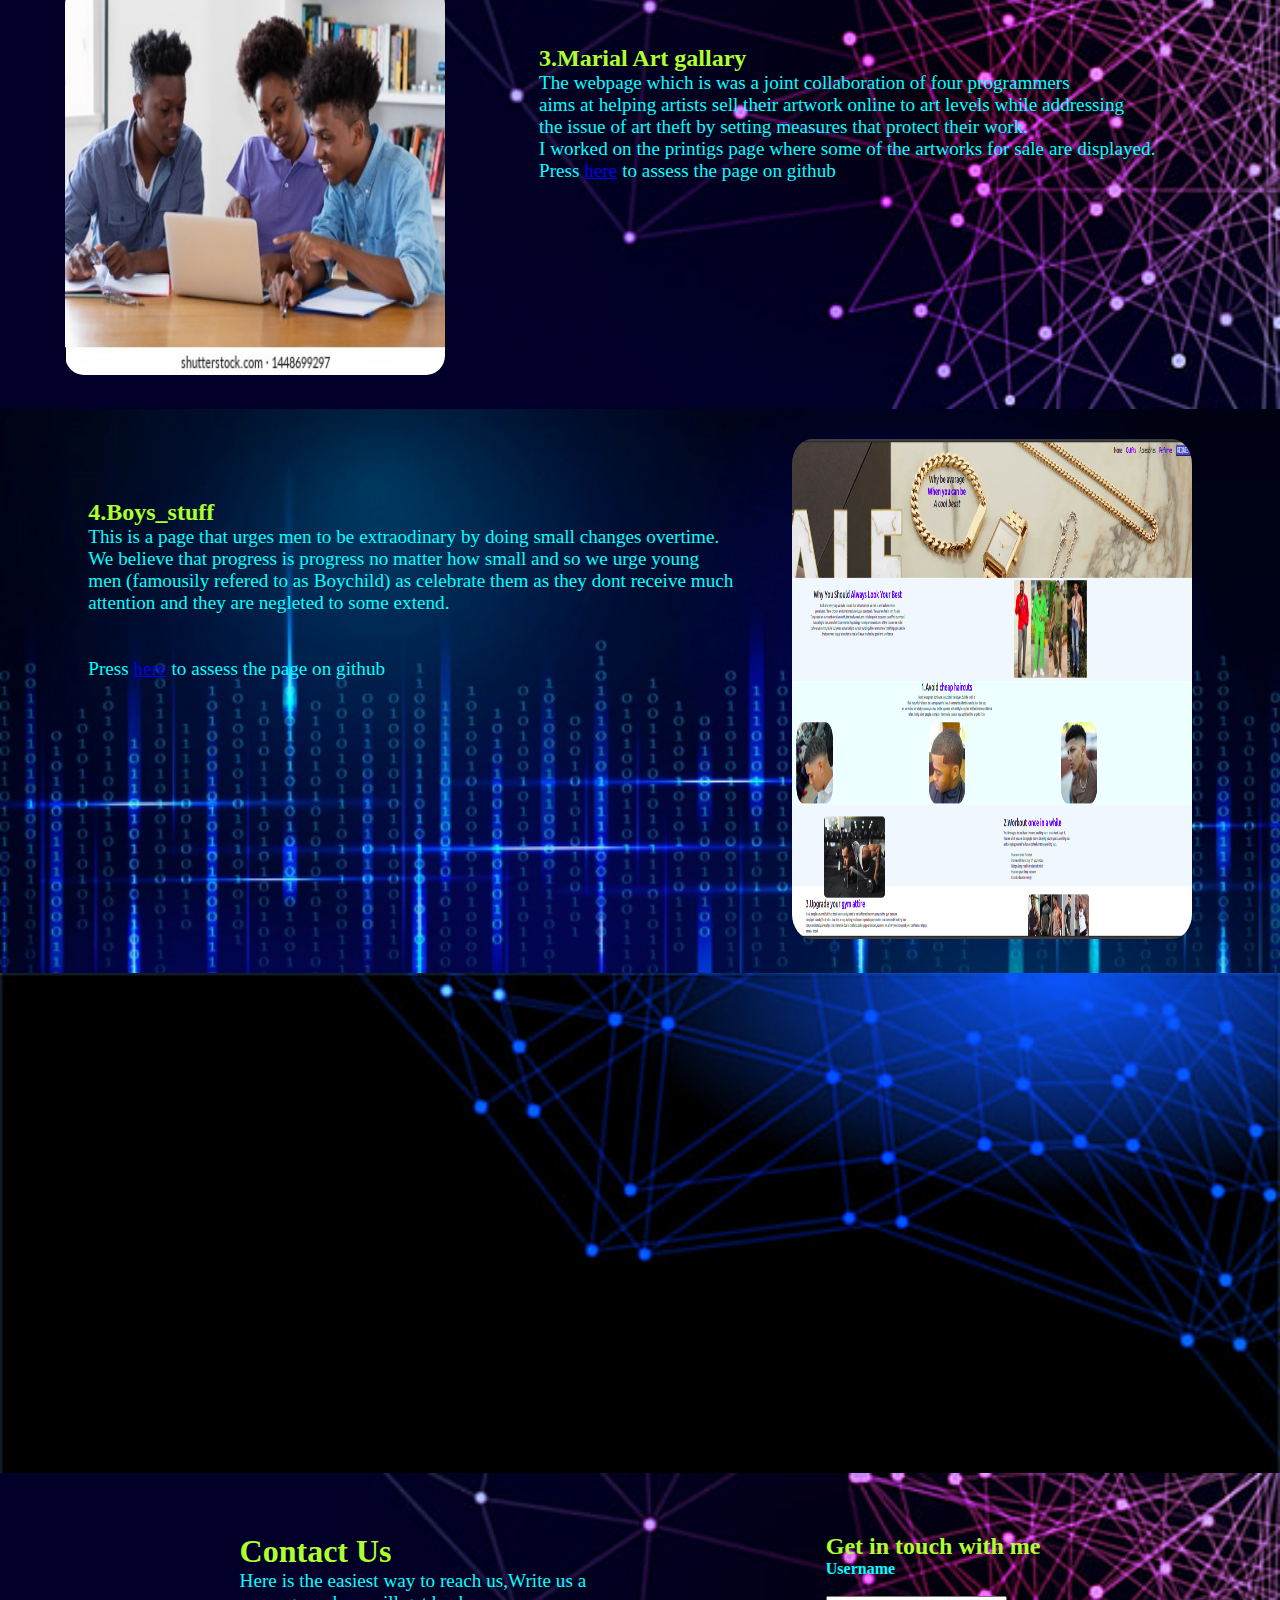
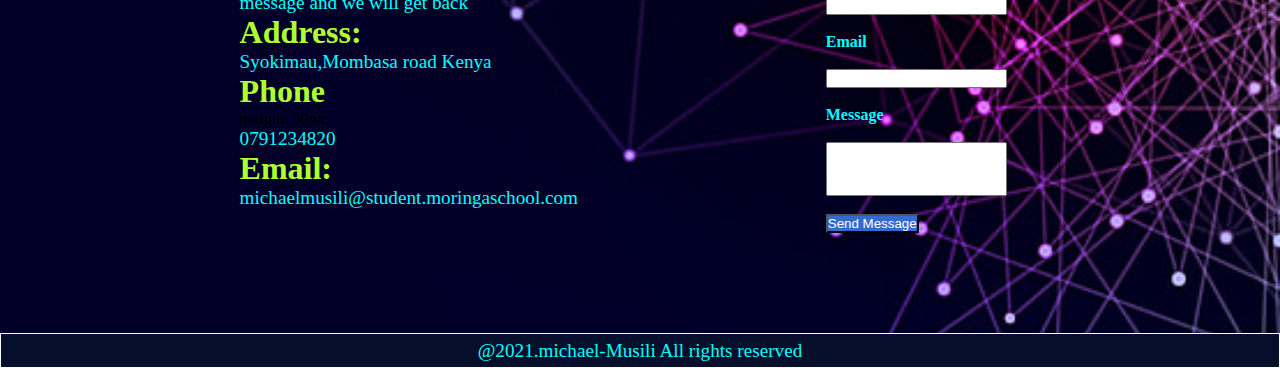
==== commit 853ea9f0: "added styling to the header and footer." ====
--- a/index.html
+++ b/index.html
@@ -25,14 +25,14 @@
                 <div class="navbar1">
                     <ul class="l1">
                         <li><a href="index.html" style="color: greenyellow;cursor: pointer;">Projects</a></li>
-                        <li><a href="aboutme.html" style="color:  greenyellow;" class="li">Work Experience</a></li>
+                        <li><a href="aboutme.html" style="color:  greenyellow;" class="li">Experience</a></li>
                     </ul>
 
                 </div>
                 <div class="navbar2">
                     <ul>
-                        <li><a href="index.html" style="color: cyan;cursor: pointer;">Education</a></li>
-                        <li><a href="aboutme.html" style="color:  cyan;">Contacts</a></li>
+                        <li><a href="education.html" style="color: cyan;cursor: pointer;">Education</a></li>
+                        <li><a href="contacts.html" style="color:  cyan;">Contacts</a></li>
                     </ul>
                 </div>
 
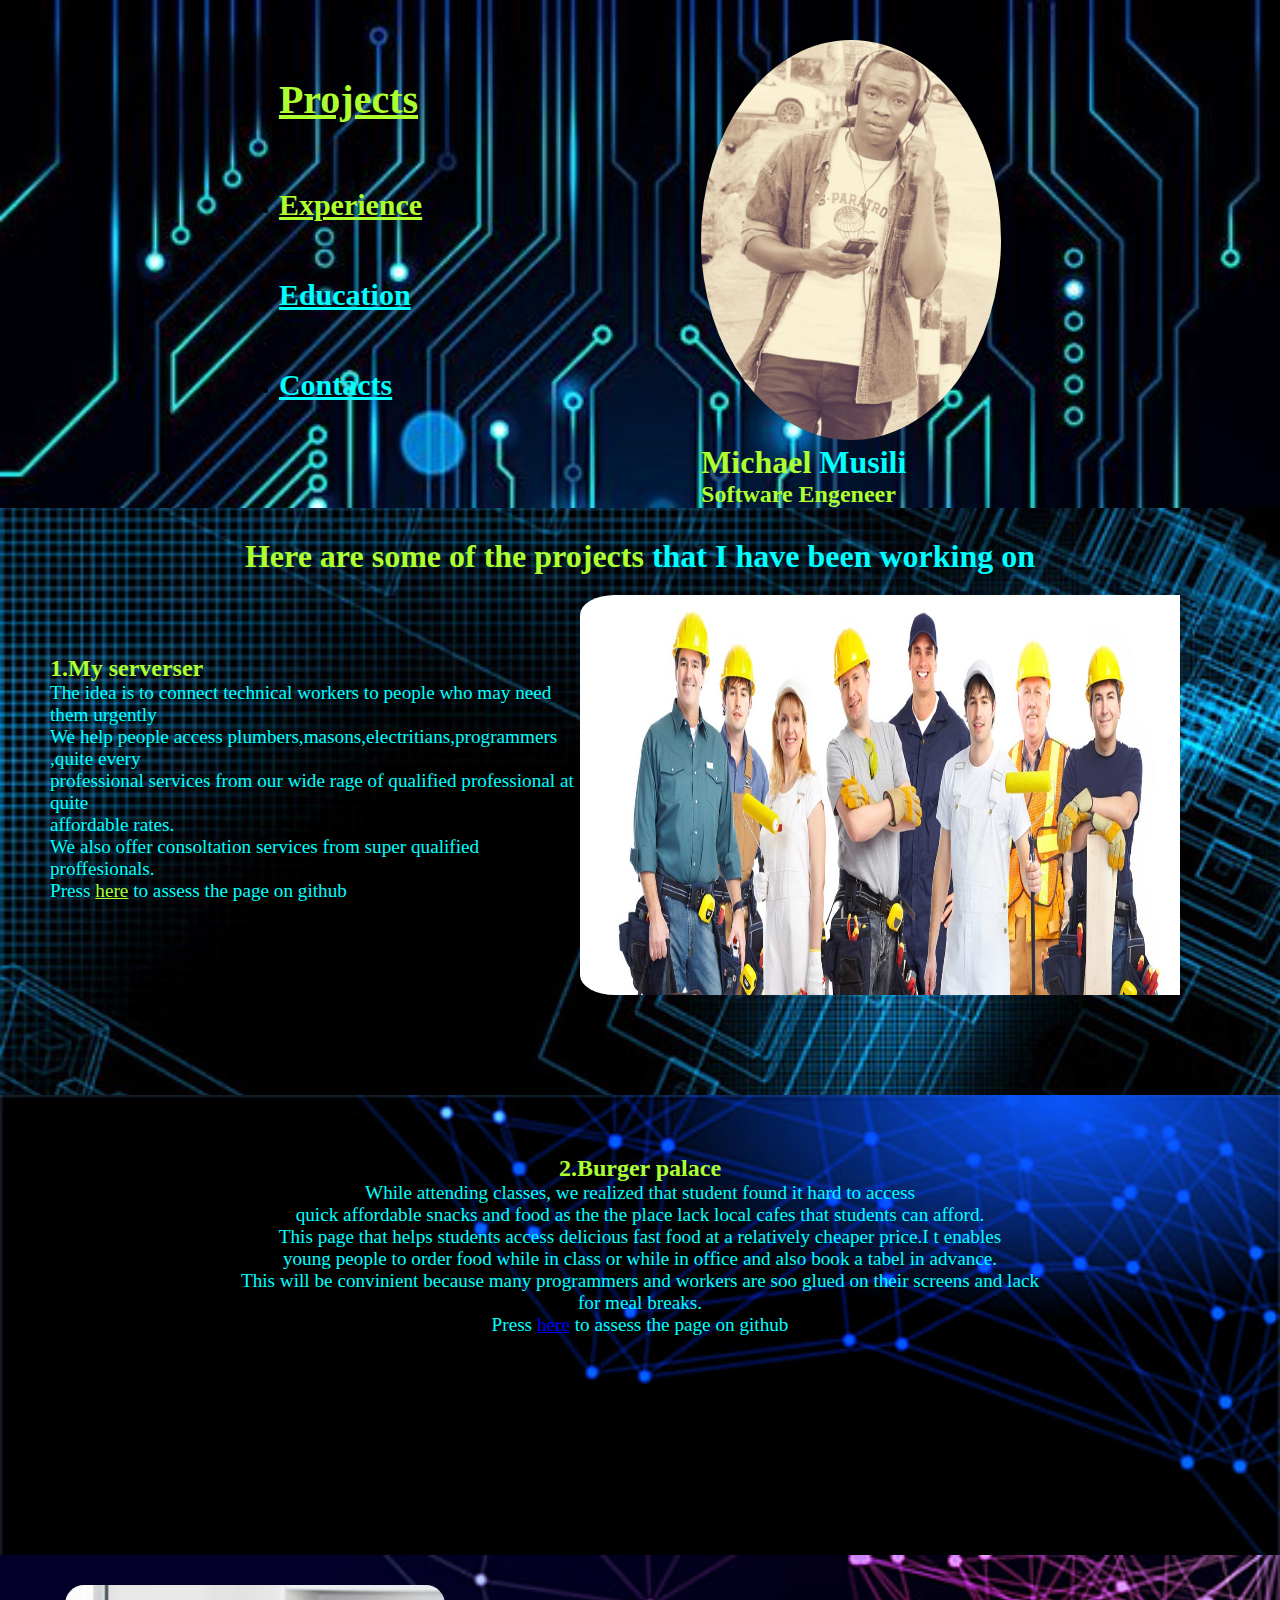
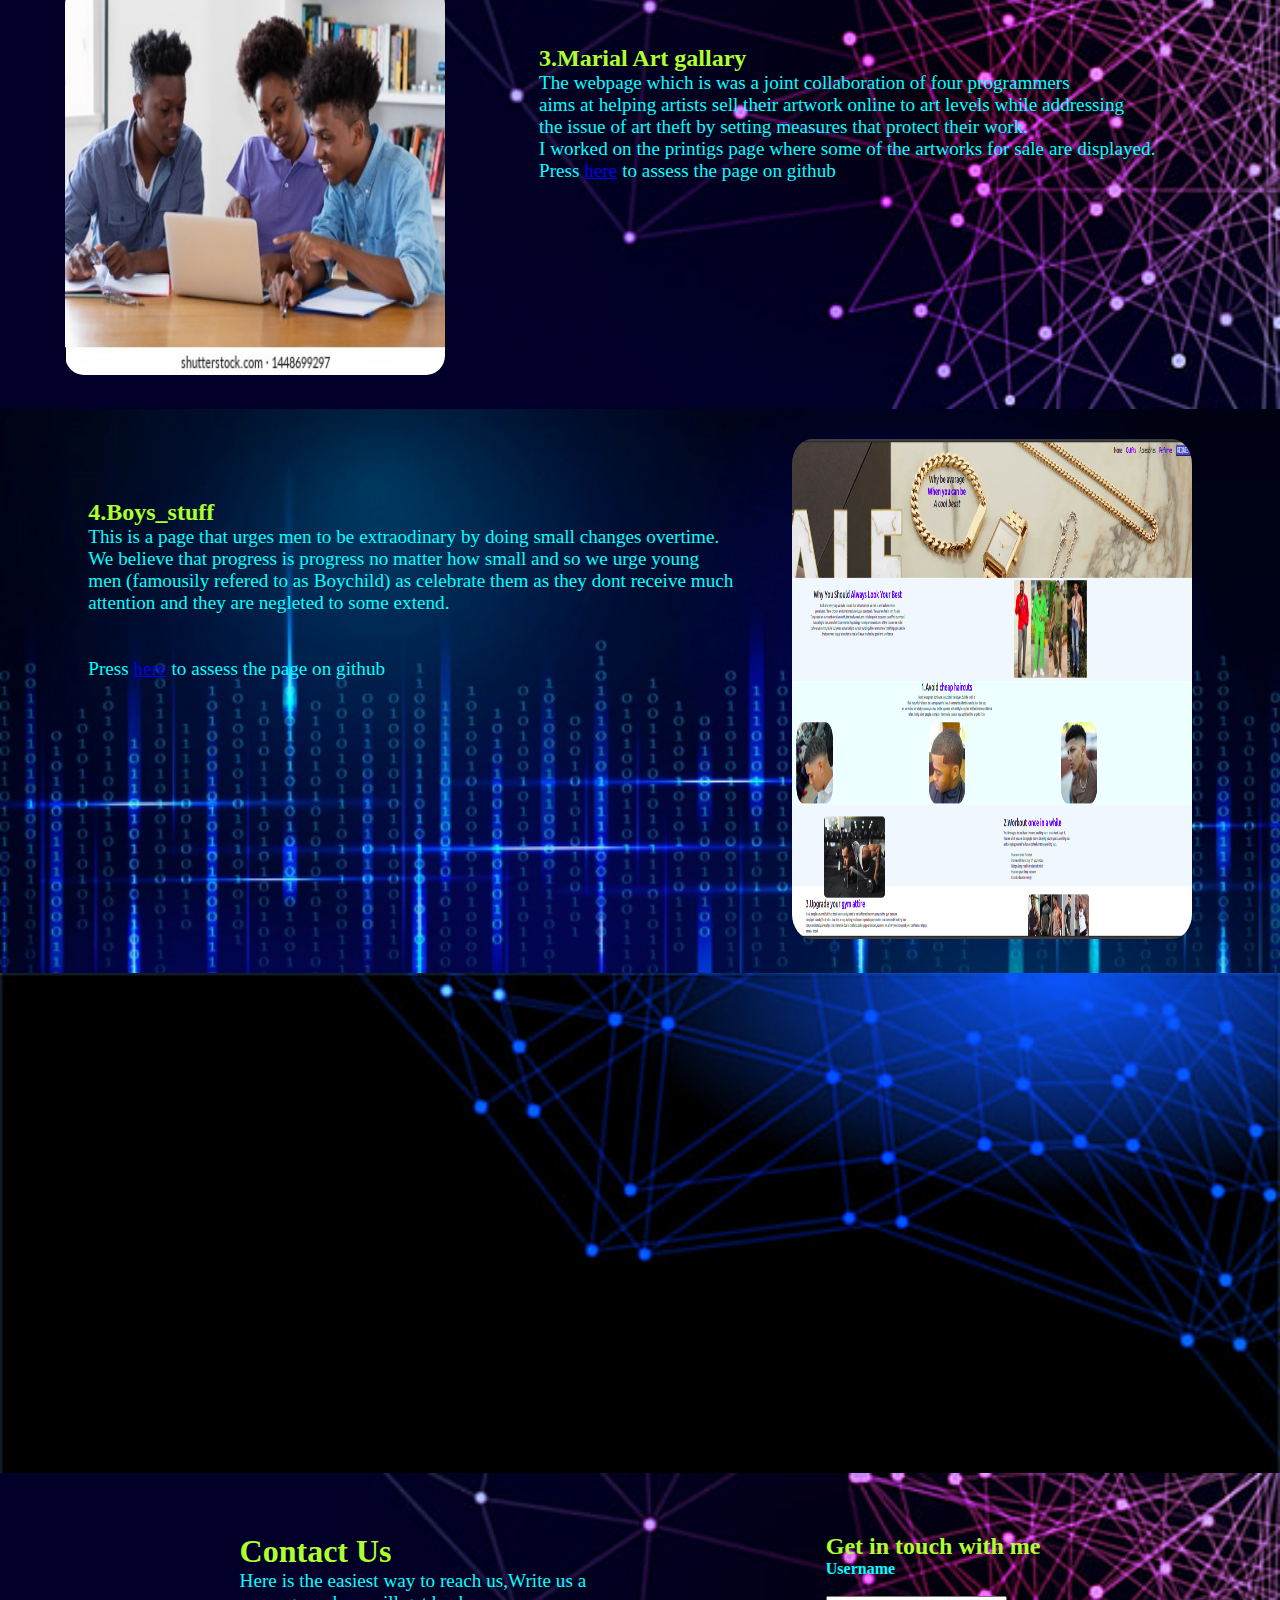
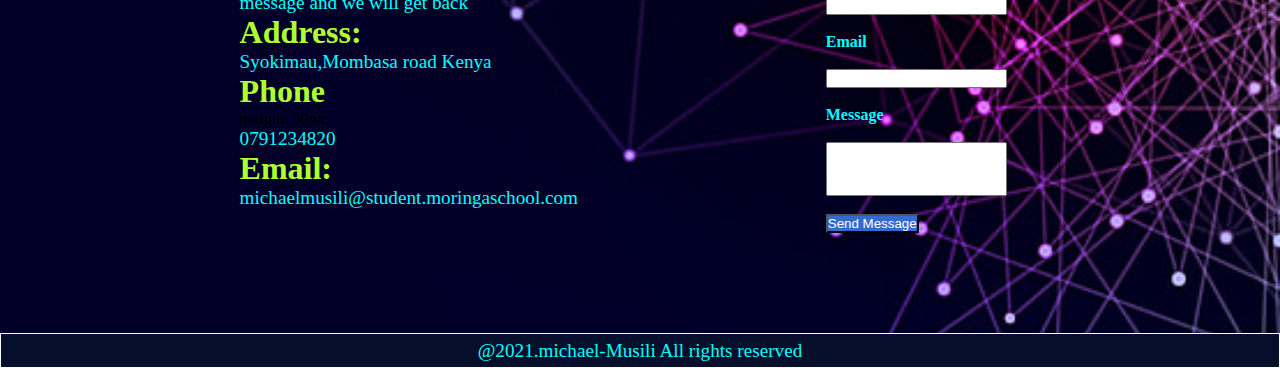
==== commit 54f5fd04: "added backgroung to serverser container" ====
--- a/index.html
+++ b/index.html
@@ -24,7 +24,7 @@
             <div class="navbar">
                 <div class="navbar1">
                     <ul class="l1">
-                        <li><a href="index.html" style="color: greenyellow;cursor: pointer;">Projects</a></li>
+                        <li><a href="index.html" style="color: greenyellow;cursor: pointer; font-size: 40px;">Projects</a></li>
                         <li><a href="aboutme.html" style="color:  greenyellow;" class="li">Experience</a></li>
                     </ul>
 
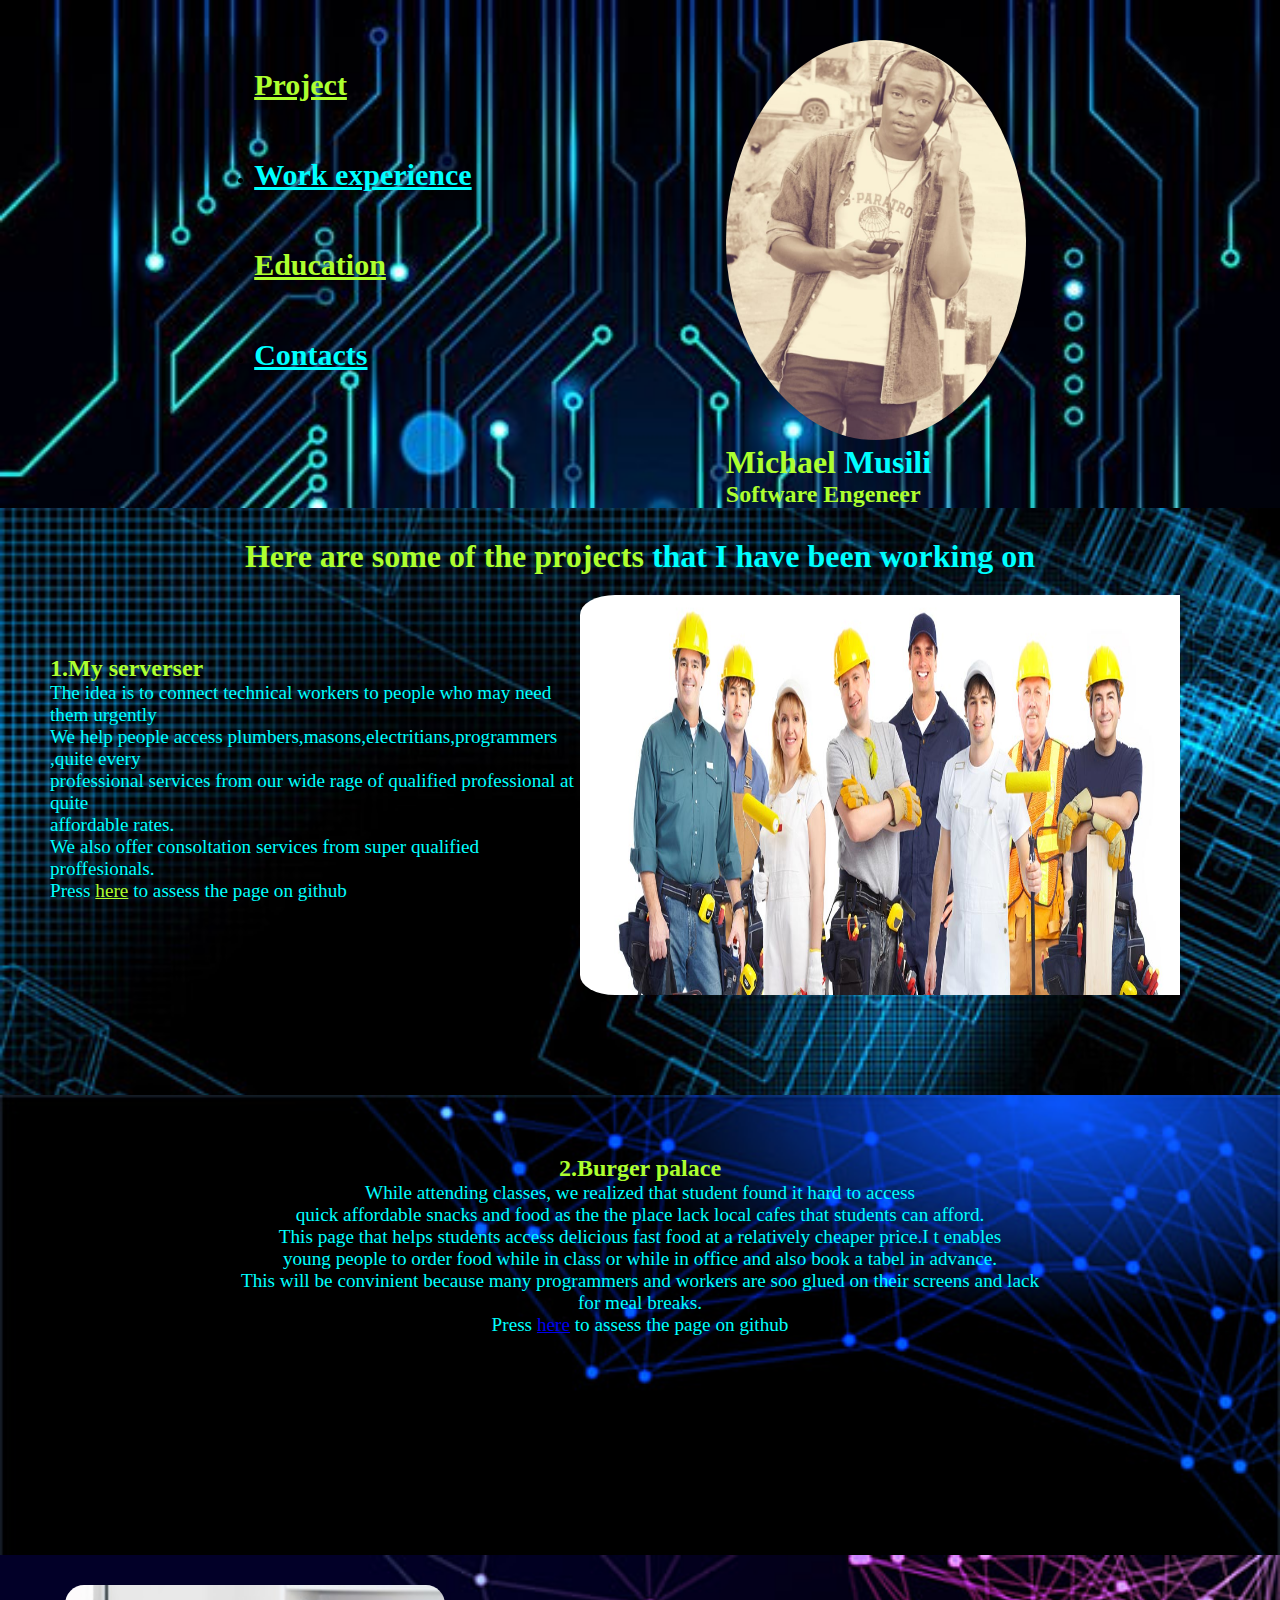
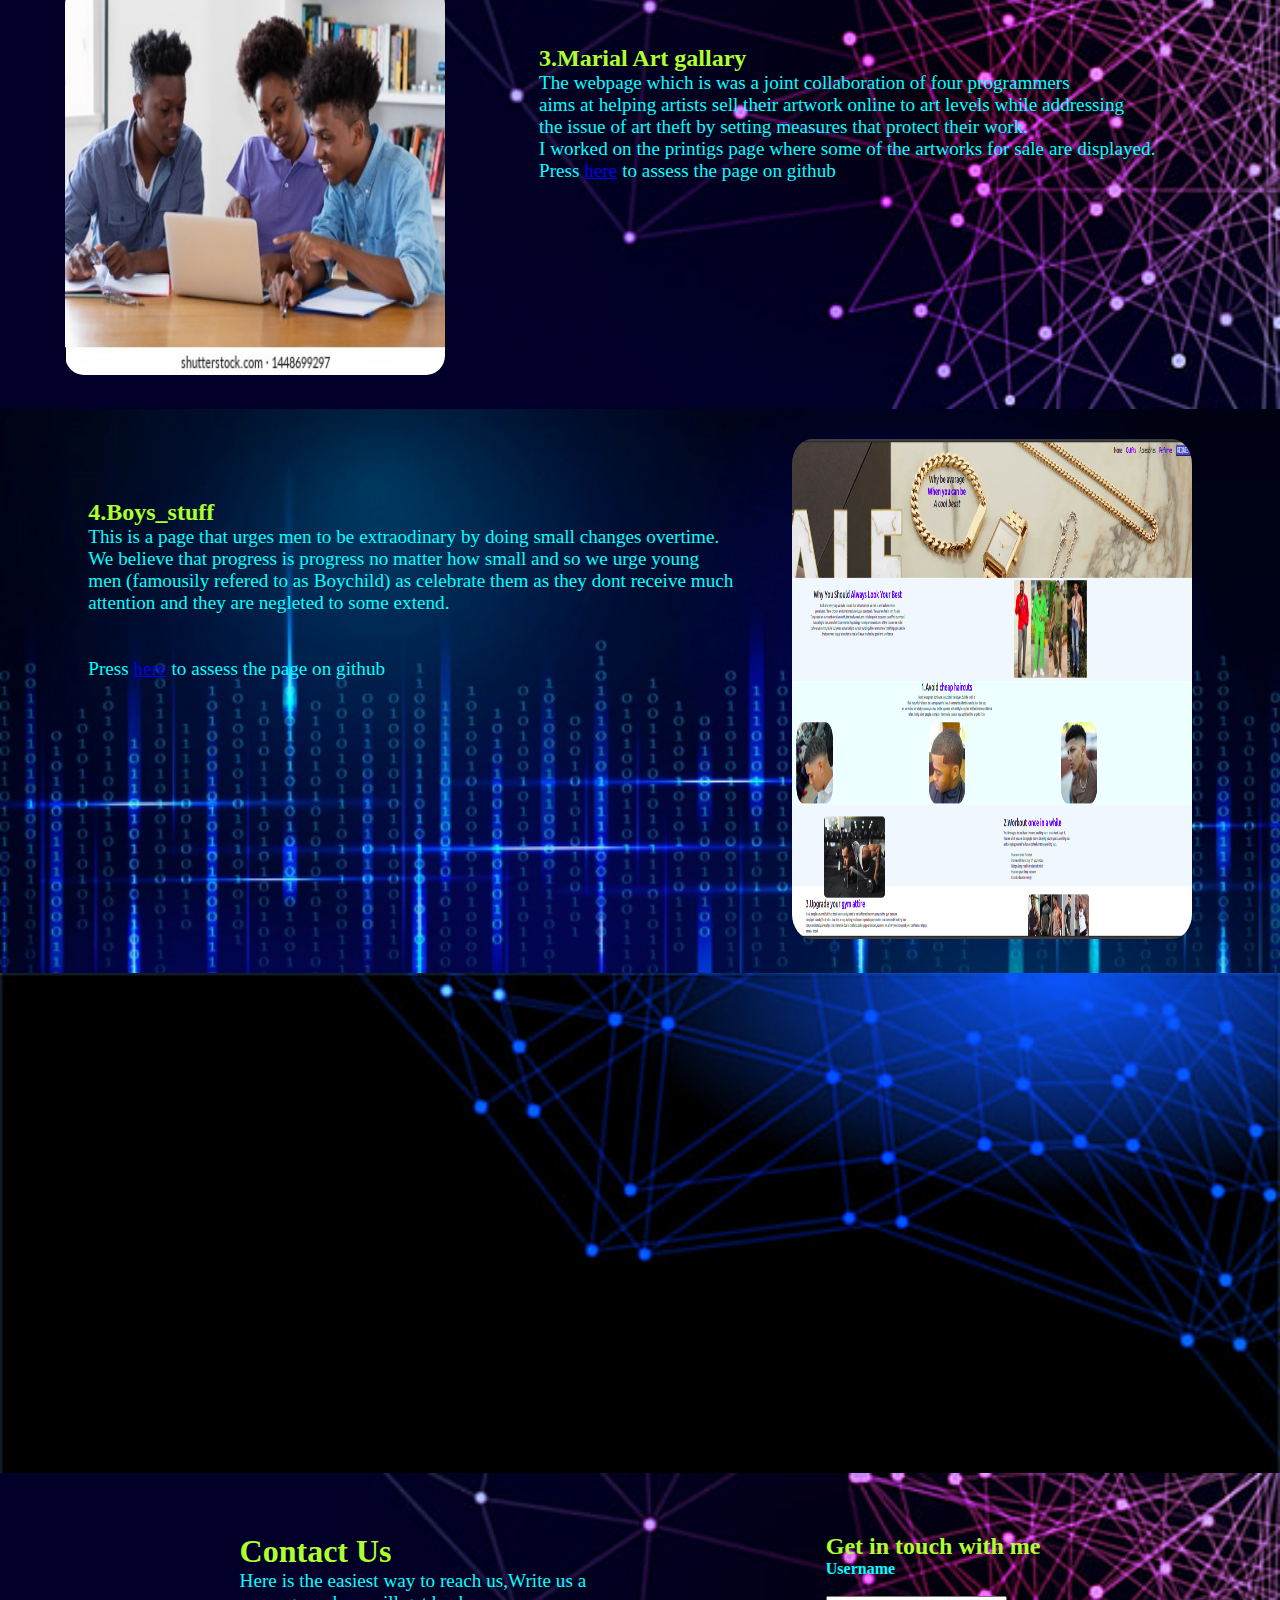
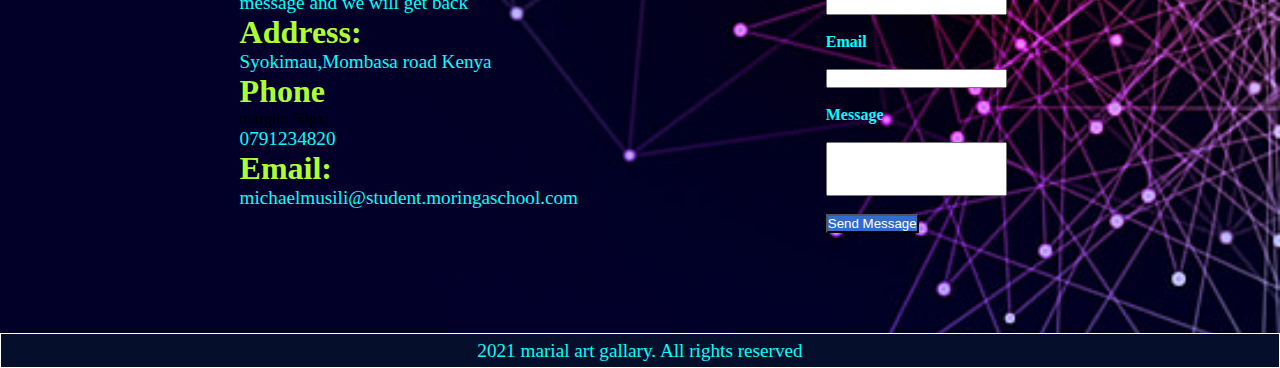
==== commit 26a3af15: "changes" ====
--- a/index.html
+++ b/index.html
@@ -7,74 +7,53 @@
     <meta name="viewport" content="width=device-width, initial-scale=1.0">
     <link rel="stylesheet" href="index.css">
     <link rel="stylesheet" href="images/">
-    <link rel="stylesheet" href="projects.html">
-
-
-    <title>Projects</title>
+    
+    <title>Michael_Musili</title>
 </head>
 
 <body>
+    <div class="nav">
+        <ul class="navbar">
+            <li><a href="" style="color: greenyellow;"> Project</a></li>
+            <li><a href="" style="color:  cyan;">Work experience</a></li>
 
-    <div class="Header">
-        <div class="logo">
+
+            <li><a href="" style="color: greenyellow;">Education</a></li>
+            <li><a href="" style="color: cyan;">Contacts</a></li>
+
+        </ul>
+
+        <div class="head">
+            <img src="img1.jpg" alt="" style="border-radius: 50%; height: 400px;box-shadow: black;">
+            <h1> <span style="color: greenyellow;">Michael</span> <span style="color: cyan;">Musili</span> </h1>
+            <h2 style="color: greenyellow;">Software Engeneer</h2>
 
         </div>
-        <div class="nav">
+    </div>
+    <div class="projects">
+        <div class="container1">
+            <h1 class="header_main"> <span style="color: greenyellow;">Here are some of the projects</span> <span style="color: cyan;">that I have been working on</span>  </h1>
+        
+        <div class="projectA">
+            <div class="content1">
+                <h2 class="h2">1.My serverser</h2>
+                <p class="p1">The idea is to connect technical workers to people who may need them urgently<br>
+                    We help people access plumbers,masons,electritians,programmers ,quite every <br>
+                    professional services from our wide rage of qualified professional at quite <br>
+                    affordable rates. <br>
+                    We also offer consoltation services from super qualified proffesionals. <br>
+                    Press <a href="https://michael-musili.github.io/Boys_Stuff/" style="color: greenyellow;">here</a> to assess the page on github
+                </p>
+            </div>
+            <div class="img1">
+                <img src="tec.jpg" alt="" class="img1"
+                    style="height: 400px;width: 600px;border-radius: 5%; padding-right: 100px;">
 
-            <div class="navbar">
-                <div class="navbar1">
-                    <ul class="l1">
-                        <li><a href="index.html" style="color: greenyellow;cursor: pointer; font-size: 40px;">Projects</a></li>
-                        <li><a href="aboutme.html" style="color:  greenyellow;" class="li">Experience</a></li>
-                    </ul>
-
-                </div>
-                <div class="navbar2">
-                    <ul>
-                        <li><a href="education.html" style="color: cyan;cursor: pointer;">Education</a></li>
-                        <li><a href="contacts.html" style="color:  cyan;">Contacts</a></li>
-                    </ul>
-                </div>
-
-            </div>
-
-
-            <div class="head">
-                <img src="images/img1.jpg" alt="" style="border-radius: 50%; height: 400px;box-shadow: black;">
-                <h1> <span style="color: greenyellow;">Michael</span> <span style="color: cyan;">Musili</span> </h1>
-                <h2 style="color: greenyellow;">Software Engeneer</h2>
-
-            
             </div>
         </div>
 
-    </div>
-    <div class="projects">
-        <div class="container1">
-            <h1 class="header_main"> <span style="color: greenyellow;">Here are some of the projects</span> <span
-                    style="color: cyan;">that I have been working on</span> </h1>
-
-            <div class="projectA">
-                <div class="content1">
-                    <h2 class="h2">1.My serverser</h2>
-                    <p class="p1">The idea is to connect technical workers to people who may need them urgently<br>
-                        We help people access plumbers,masons,electritians,programmers ,quite every <br>
-                        professional services from our wide rage of qualified professional at quite <br>
-                        affordable rates. <br>
-                        We also offer consoltation services from super qualified proffesionals. <br>
-                        Press <a href="https://michael-musili.github.io/Boys_Stuff/"
-                            style="color: greenyellow;">here</a> to assess the page on github
-                    </p>
-                </div>
-                <div class="img1">
-                    <img src="images/tec.jpg" alt="" class="img1"
-                        style="height: 400px;width: 600px;border-radius: 5%; padding-right: 100px;">
-
-                </div>
-            </div>
-
         </div>
-
+        
         <div class="projectB">
             <div class="content2">
                 <h2 class="h2">2.Burger palace</h2>
@@ -97,7 +76,7 @@
         </div>
         <div class="projectC">
             <div class="img3">
-                <img src="images/stude.jpg" alt="" class="img3" style="height: 390px;width: 380px;border-radius: 5%;">
+                <img src="stude.jpg" alt="" class="img3" style="height: 390px;width: 380px;border-radius: 5%;">
 
 
             </div>
@@ -126,7 +105,7 @@
 
             </div>
             <div class="img4">
-                <img src="images/mk.png" alt="" class="img4" style="height: 500px;width: 400px;border-radius: 5%;">
+                <img src="mk.png" alt="" class="img4" style="height: 500px;width: 400px;border-radius: 5%;">
 
 
             </div>
@@ -138,7 +117,7 @@
     <div class="sites">
 
     </div>
-
+    
     <div class="end">
         <div class="contact">
             <h1 class="h1">Contact Us</h1>
@@ -166,14 +145,14 @@
                 </form>
 
             </div>
-
+            
         </div>
-
+       
     </div>
     <div class="copyright">
-        <p>@2021.michael-Musili All rights reserved</p>
+        <p>2021 marial art gallary. All rights reserved</p>
     </div>
-
+    
 
 </body>
 
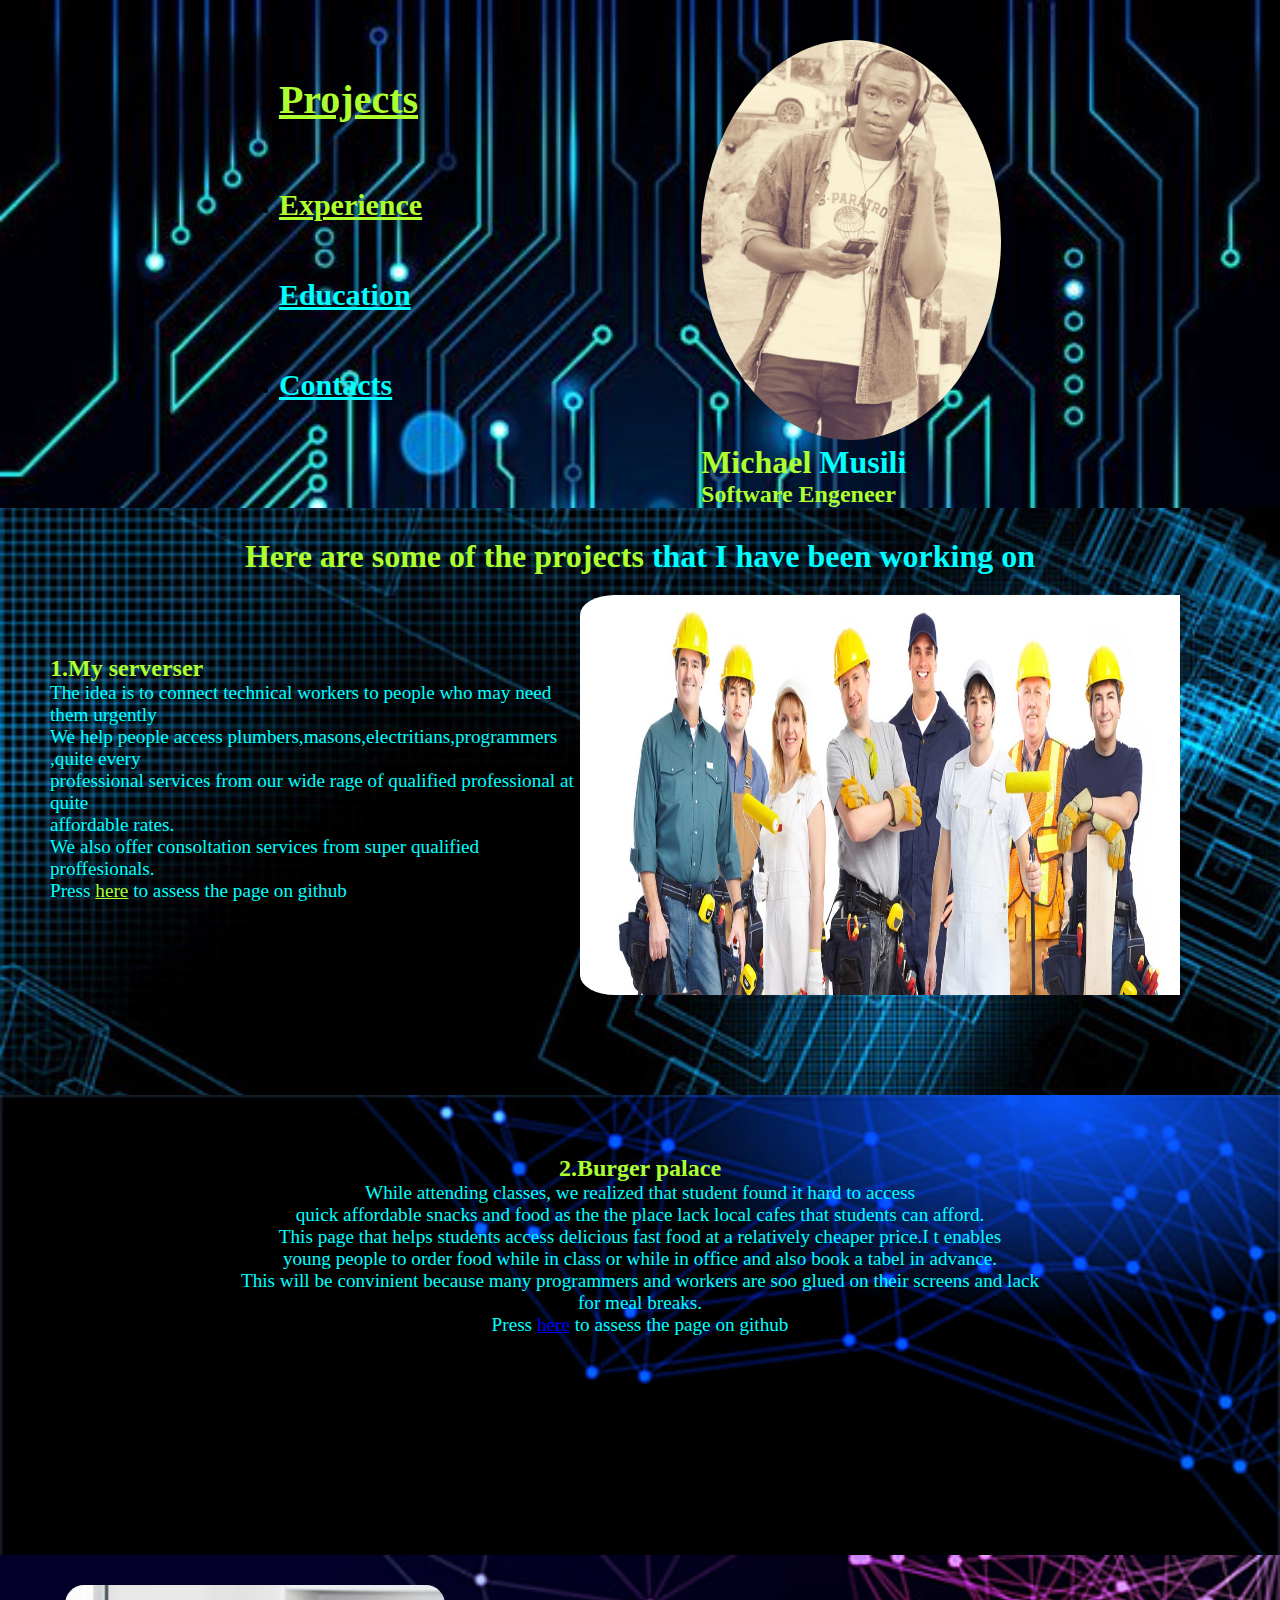
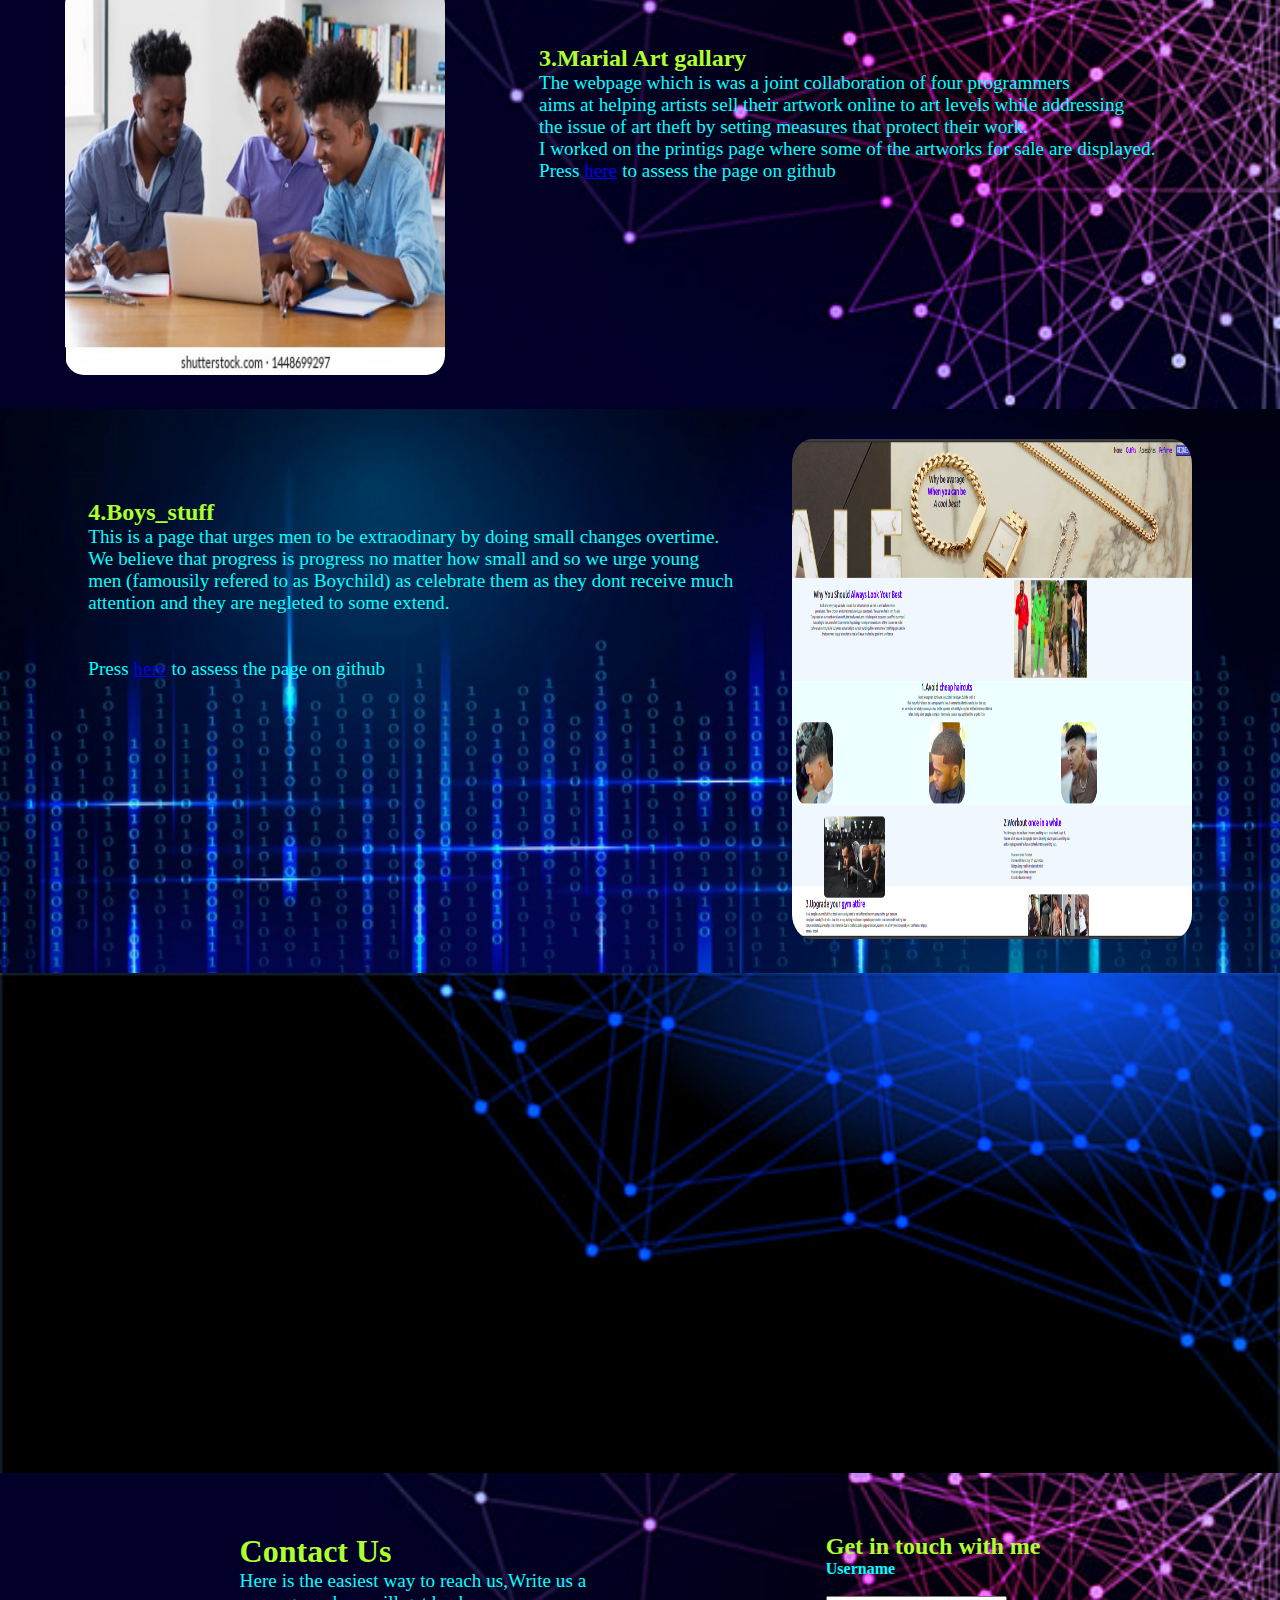
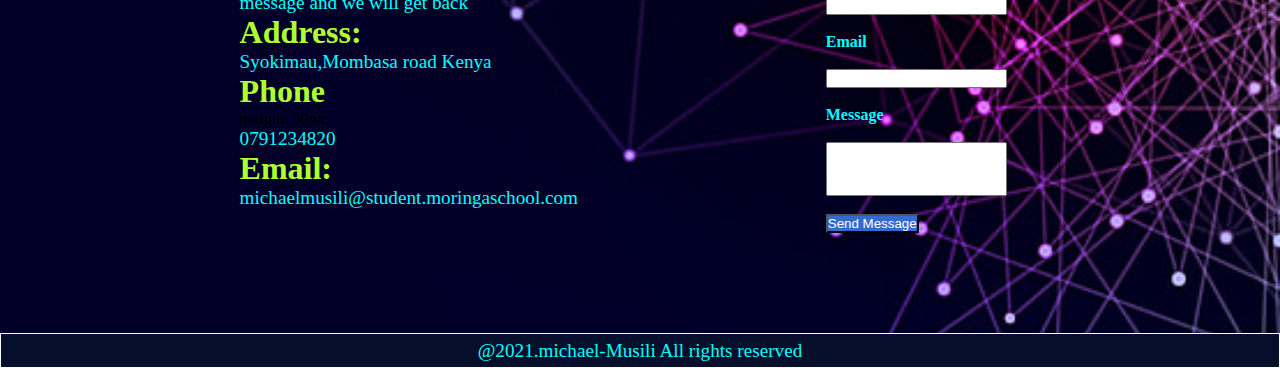
==== commit bea8830a: "Fix bugs and errors" ====
--- a/index.html
+++ b/index.html
@@ -7,53 +7,74 @@
     <meta name="viewport" content="width=device-width, initial-scale=1.0">
     <link rel="stylesheet" href="index.css">
     <link rel="stylesheet" href="images/">
-    
-    <title>Michael_Musili</title>
+    <link rel="stylesheet" href="projects.html">
+
+
+    <title>Projects</title>
 </head>
 
 <body>
-    <div class="nav">
-        <ul class="navbar">
-            <li><a href="" style="color: greenyellow;"> Project</a></li>
-            <li><a href="" style="color:  cyan;">Work experience</a></li>
+
+    <div class="Header">
+        <div class="logo">
+
+        </div>
+        <div class="nav">
+
+            <div class="navbar">
+                <div class="navbar1">
+                    <ul class="l1">
+                        <li><a href="index.html" style="color: greenyellow;cursor: pointer; font-size: 40px;">Projects</a></li>
+                        <li><a href="aboutme.html" style="color:  greenyellow;" class="li">Experience</a></li>
+                    </ul>
+
+                </div>
+                <div class="navbar2">
+                    <ul>
+                        <li><a href="education.html" style="color: cyan;cursor: pointer;">Education</a></li>
+                        <li><a href="contacts.html" style="color:  cyan;">Contacts</a></li>
+                    </ul>
+                </div>
+
+            </div>
 
 
-            <li><a href="" style="color: greenyellow;">Education</a></li>
-            <li><a href="" style="color: cyan;">Contacts</a></li>
+            <div class="head">
+                <img src="images/img1.jpg" alt="" style="border-radius: 50%; height: 400px;box-shadow: black;">
+                <h1> <span style="color: greenyellow;">Michael</span> <span style="color: cyan;">Musili</span> </h1>
+                <h2 style="color: greenyellow;">Software Engeneer</h2>
 
-        </ul>
+            
+            </div>
+        </div>
 
-        <div class="head">
-            <img src="img1.jpg" alt="" style="border-radius: 50%; height: 400px;box-shadow: black;">
-            <h1> <span style="color: greenyellow;">Michael</span> <span style="color: cyan;">Musili</span> </h1>
-            <h2 style="color: greenyellow;">Software Engeneer</h2>
-
-        </div>
     </div>
     <div class="projects">
         <div class="container1">
-            <h1 class="header_main"> <span style="color: greenyellow;">Here are some of the projects</span> <span style="color: cyan;">that I have been working on</span>  </h1>
-        
-        <div class="projectA">
-            <div class="content1">
-                <h2 class="h2">1.My serverser</h2>
-                <p class="p1">The idea is to connect technical workers to people who may need them urgently<br>
-                    We help people access plumbers,masons,electritians,programmers ,quite every <br>
-                    professional services from our wide rage of qualified professional at quite <br>
-                    affordable rates. <br>
-                    We also offer consoltation services from super qualified proffesionals. <br>
-                    Press <a href="https://michael-musili.github.io/Boys_Stuff/" style="color: greenyellow;">here</a> to assess the page on github
-                </p>
+            <h1 class="header_main"> <span style="color: greenyellow;">Here are some of the projects</span> <span
+                    style="color: cyan;">that I have been working on</span> </h1>
+
+            <div class="projectA">
+                <div class="content1">
+                    <h2 class="h2">1.My serverser</h2>
+                    <p class="p1">The idea is to connect technical workers to people who may need them urgently<br>
+                        We help people access plumbers,masons,electritians,programmers ,quite every <br>
+                        professional services from our wide rage of qualified professional at quite <br>
+                        affordable rates. <br>
+                        We also offer consoltation services from super qualified proffesionals. <br>
+                        Press <a href="https://michael-musili.github.io/Boys_Stuff/"
+                            style="color: greenyellow;">here</a> to assess the page on github
+                    </p>
+                </div>
+                <div class="img1">
+                    <img src="images/tec.jpg" alt="" class="img1"
+                        style="height: 400px;width: 600px;border-radius: 5%; padding-right: 100px;">
+
+                </div>
             </div>
-            <div class="img1">
-                <img src="tec.jpg" alt="" class="img1"
-                    style="height: 400px;width: 600px;border-radius: 5%; padding-right: 100px;">
 
-            </div>
         </div>
 
-        </div>
-        
         <div class="projectB">
             <div class="content2">
                 <h2 class="h2">2.Burger palace</h2>
@@ -76,7 +97,7 @@
         </div>
         <div class="projectC">
             <div class="img3">
-                <img src="stude.jpg" alt="" class="img3" style="height: 390px;width: 380px;border-radius: 5%;">
+                <img src="images/stude.jpg" alt="" class="img3" style="height: 390px;width: 380px;border-radius: 5%;">
 
 
             </div>
@@ -105,7 +126,7 @@
 
             </div>
             <div class="img4">
-                <img src="mk.png" alt="" class="img4" style="height: 500px;width: 400px;border-radius: 5%;">
+                <img src="images/mk.png" alt="" class="img4" style="height: 500px;width: 400px;border-radius: 5%;">
 
 
             </div>
@@ -117,7 +138,7 @@
     <div class="sites">
 
     </div>
-    
+
     <div class="end">
         <div class="contact">
             <h1 class="h1">Contact Us</h1>
@@ -145,14 +166,14 @@
                 </form>
 
             </div>
-            
+
         </div>
-       
+
     </div>
     <div class="copyright">
-        <p>2021 marial art gallary. All rights reserved</p>
+        <p>@2021.michael-Musili All rights reserved</p>
     </div>
-    
+
 
 </body>
 
